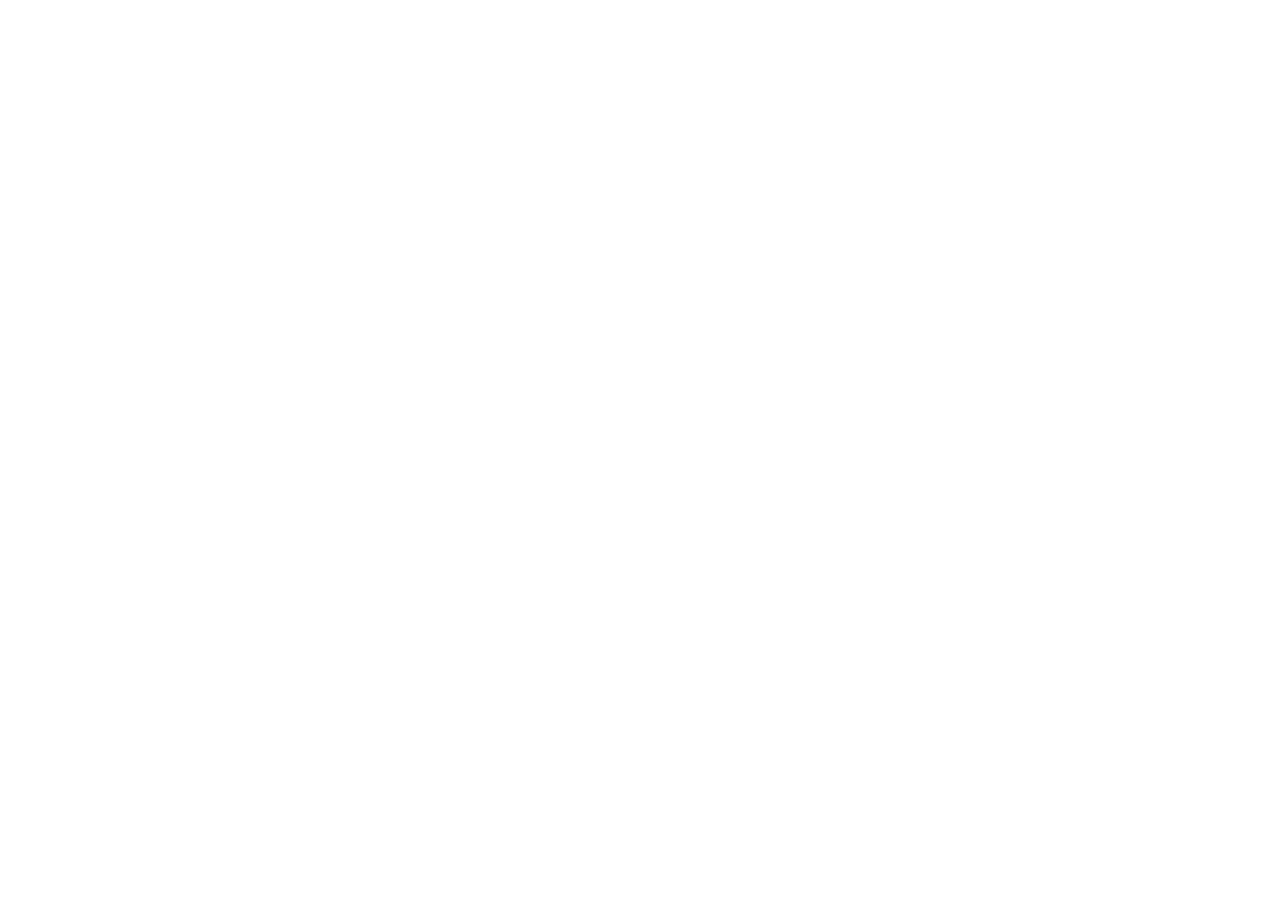
==== pages/customer_management.html @ fe97006a "构建系统页面架构" ====
<!DOCTYPE html>
<html lang="en">
<head>
  <meta charset="UTF-8">
  <meta name="viewport" content="width=device-width, initial-scale=1.0">
  <meta http-equiv="X-UA-Compatible" content="ie=edge">
  <title>客户及员工管理</title>
</head>
<body>
  
</body>
</html>
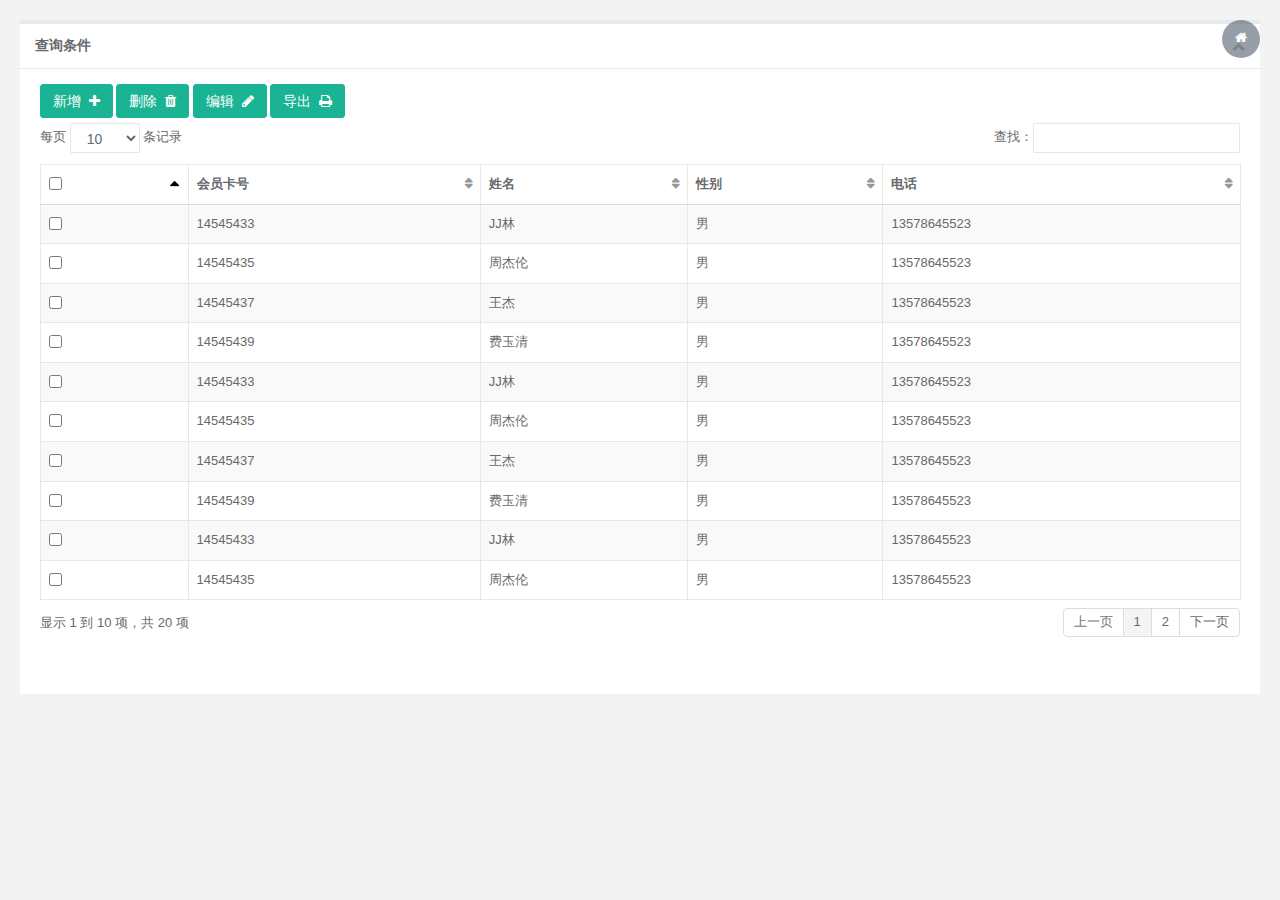
==== commit ff48a028: "美发项目页面样式改写" ====
--- a/pages/customer_management.html
+++ b/pages/customer_management.html
@@ -1,12 +1,370 @@
 <!DOCTYPE html>
-<html lang="en">
+<html>
+
 <head>
-  <meta charset="UTF-8">
+  <meta charset="utf-8">
   <meta name="viewport" content="width=device-width, initial-scale=1.0">
-  <meta http-equiv="X-UA-Compatible" content="ie=edge">
-  <title>客户及员工管理</title>
+  <title>会员信息管理</title>
+  <link rel="shortcut icon" href="favicon.ico">
+  <link href="../css/bootstrap.min.css?v=3.3.6" rel="stylesheet">
+  <link href="../css/font-awesome.css?v=4.4.0" rel="stylesheet">
+
+  <!-- Data Tables -->
+  <link href="../css/plugins/dataTables/dataTables.bootstrap.css" rel="stylesheet">
+  <link href="../css/plugins/bootstrap-table/bootstrap-table.min.css" rel="stylesheet">
+
+  <link href="../css/animate.css" rel="stylesheet">
+  <link href="../css/style.css?v=4.1.0" rel="stylesheet">
+  <script src="http://common.cnblogs.com/script/jquery.js" type="text/javascript"></script>
 </head>
-<body>
-  
+
+<body class="gray-bg">
+  <div class="modal inmodal in" id="myModal_add" tabindex="-1" role="dialog" aria-hidden="true" style="display: none; padding-right: 6px;"
+    data-backdrop="static">
+    <div class="modal-dialog">
+      <div class="modal-content animated fadeIn">
+        <div>
+          <span style="padding-left: 20px;font-size: 20px;">会员管理-新增</span>
+          <button type="button" class="close" data-dismiss="modal" style="padding-right: 10px;padding-top: 4px;">
+            <span aria-hidden="true">×</span>
+            <span class="sr-only">Close</span>
+          </button>
+        </div>
+        <div class="modal-body">
+          <table class="table table-bordered table-hover">
+            <tbody>
+              <tr>
+                <td>用户名</td>
+                <td>
+                  <input type="text">
+                </td>
+              </tr>
+              <tr>
+                <td>手机号码</td>
+                <td>
+                  <input type="text">
+                </td>
+              </tr>
+              <tr>
+                <td>会员卡号</td>
+                <td>
+                  <input type="text">
+                </td>
+              </tr>
+              <tr>
+                <td>备注</td>
+                <td>
+                  <textarea name="" id="" cols="30" rows="10"></textarea>
+                </td>
+              </tr>
+            </tbody>
+          </table>
+        </div>
+        <div class="modal-footer">
+          <button type="button" class="btn btn-white" data-dismiss="modal">关闭</button>
+          <button type="button" class="btn btn-primary" data-dismiss="modal">保存</button>
+        </div>
+      </div>
+    </div>
+  </div>
+  <!-- 删除内容模态框 -->
+  <div class="modal inmodal in" id="myModal_delete" tabindex="-1" role="dialog" aria-hidden="true" style="display: none; padding-right: 6px;"
+    data-backdrop="static">
+    <div class="modal-dialog">
+      <div class="modal-content animated fadeIn">
+        <div>
+          <span style="padding-left: 20px;font-size: 20px;">会员管理-删除</span>
+          <button type="button" class="close" data-dismiss="modal" style="padding-right: 10px;padding-top: 4px;">
+            <span aria-hidden="true">×</span>
+            <span class="sr-only">Close</span>
+          </button>
+        </div>
+        <div class="modal-body">
+          <p>请先勾选数据，再进行删除操作</p>
+        </div>
+        <div class="modal-footer">
+          <button type="button" class="btn btn-white" data-dismiss="modal">确定</button>
+        </div>
+      </div>
+    </div>
+  </div>
+  <!-- 删除内容模态框2 -->
+  <div class="modal inmodal in" id="myModal_delete2" tabindex="-1" role="dialog" aria-hidden="true" style="display: none; padding-right: 6px;"
+    data-backdrop="static">
+    <div class="modal-dialog">
+      <div class="modal-content animated fadeIn">
+        <div>
+          <span style="padding-left: 20px;font-size: 20px;">会员管理-删除</span>
+          <button type="button" class="close" data-dismiss="modal" style="padding-right: 10px;padding-top: 4px;">
+            <span aria-hidden="true">×</span>
+            <span class="sr-only">Close</span>
+          </button>
+        </div>
+        <div class="modal-body">
+          <p>是否删除该用户信息</p>
+        </div>
+        <div class="modal-footer">
+          <button type="button" class="btn btn-white" data-dismiss="modal">确定</button>
+        </div>
+      </div>
+    </div>
+  </div>
+  <!-- 编辑内容模态框 -->
+  <div class="modal inmodal in" id="myModal_pencil1" tabindex="-1" role="dialog" aria-hidden="true" style="display: none; padding-right: 6px;"
+    data-backdrop="static">
+    <div class="modal-dialog">
+      <div class="modal-content animated fadeIn">
+        <div>
+          <span style="padding-left: 20px;font-size: 20px;">会员管理-编辑</span>
+          <button type="button" class="close" data-dismiss="modal" style="padding-right: 10px;padding-top: 4px;">
+            <span aria-hidden="true">×</span>
+            <span class="sr-only">Close</span>
+          </button>
+        </div>
+        <div class="modal-body">
+          <p>请勾选一条编辑信息，再进行编辑操作</p>
+        </div>
+        <div class="modal-footer">
+          <button type="button" class="btn btn-white" data-dismiss="modal">确定</button>
+        </div>
+      </div>
+    </div>
+  </div>
+  <!-- 编辑内容模态框 -->
+  <div class="modal inmodal in" id="myModal_pencil2" tabindex="-1" role="dialog" aria-hidden="true" style="display: none; padding-right: 6px;"
+    data-backdrop="static">
+    <div class="modal-dialog">
+      <div class="modal-content animated fadeIn">
+        <div>
+          <span style="padding-left: 20px;font-size: 20px;">会员管理-编辑</span>
+          <button type="button" class="close" data-dismiss="modal" style="padding-right: 10px;padding-top: 4px;">
+            <span aria-hidden="true">×</span>
+            <span class="sr-only">Close</span>
+          </button>
+        </div>
+        <div class="modal-body">
+          <table class="table table-bordered table-hover">
+            <tbody>
+              <tr>
+                <td>用户姓名</td>
+                <td>
+                  <input type="text">
+                </td>
+              </tr>
+              <tr>
+                <td>手机号码</td>
+                <td>
+                  <input type="text">
+                </td>
+              </tr>
+              <tr>
+                <td>会员卡号</td>
+                <td>
+                  <input type="text">
+                </td>
+              </tr>
+              <tr>
+                <td>备注</td>
+                <td>
+                  <textarea name="" id="" cols="30" rows="10"></textarea>
+                </td>
+              </tr>
+            </tbody>
+          </table>
+        </div>
+        <div class="modal-footer">
+          <button type="button" class="btn btn-white" data-dismiss="modal">保存</button>
+          <button type="button" class="btn btn-primary" data-dismiss="modal">取消</button>
+        </div>
+      </div>
+    </div>
+  </div>
+  <!-- 导出内容模态框 -->
+  <div class="modal inmodal in" id="myModal_export" tabindex="-1" role="dialog" aria-hidden="true" style="display: none; padding-right: 6px;"
+    data-backdrop="static">
+    <div class="modal-dialog">
+      <div class="modal-content animated fadeIn">
+        <div>
+          <span style="padding-left: 20px;font-size: 20px;">导出</span>
+          <button type="button" class="close" data-dismiss="modal" style="padding-right: 10px;padding-top: 4px;">
+            <span aria-hidden="true">×</span>
+            <span class="sr-only">Close</span>
+          </button>
+        </div>
+        <div class="modal-body">
+          <p>确认导出查询信息吗？</p>
+        </div>
+        <div class="modal-footer">
+          <button type="button" class="btn btn-primary" data-dismiss="modal">确定</button>
+          <button type="button" class="btn btn-white" data-dismiss="modal">取消</button>
+        </div>
+      </div>
+    </div>
+  </div>
+  <div class="wrapper wrapper-content animated fadeInRight">
+    <div class="row">
+      <div class="col-sm-12">
+        <div class="ibox float-e-margins">
+          <div class="ibox-title">
+            <h5>查询条件</h5>
+            <div class="ibox-tools">
+              <a class="collapse-link">
+                <i class="fa fa-chevron-up"></i>
+              </a>
+            </div>
+          </div>
+          <div class="ibox-content">
+            <div class="example-wrap">
+              <div class="example">
+                <div class="">
+                  <a onclick="addUserInfor();" href="javascript:void(0);" class="btn btn-primary" data-toggle="modal" data-target="#myModal_add">新增&nbsp;
+                    <i class="fa fa-plus"></i>
+                  </a>
+                  <a onclick="deleteUserInfro(this);" href="javascript:void(0);" class="btn btn-primary" data-toggle="modal" data-target="">删除&nbsp;
+                    <i class="fa fa-trash"></i>
+                  </a>
+                  <a onclick="compile(this);" href="javascript:void(0);" class="btn btn-primary" data-toggle="modal" data-target="">编辑&nbsp;
+                    <i class="fa fa-pencil"></i>
+                  </a>
+                  <a onclick="fnClickAddRow();" href="javascript:void(0);" class="btn btn-primary" data-toggle="modal" data-target="#myModal_export">导出&nbsp;
+                    <i class="fa fa-print"></i>
+                  </a>
+                </div>
+                <table class="table bootstrap-table table-striped table-bordered table-hover dataTables-example">
+                  <thead>
+                    <tr>
+                      <th>
+                        <input type="checkbox">
+                      </th>
+                      <th>会员卡号</th>
+                      <th>姓名</th>
+                      <th>性别</th>
+                      <th>电话</th>
+                    </tr>
+                  </thead>
+                  <tbody></tbody>
+                </table>
+              </div>
+            </div>
+          </div>
+        </div>
+      </div>
+    </div>
+  </div>
+
+  <!-- 全局js -->
+  <script src="../js/jquery.min.js?v=2.1.4"></script>
+  <script src="../js/bootstrap.min.js?v=3.3.6"></script>
+  <script src="../js/plugins/jeditable/jquery.jeditable.js"></script>
+
+  <!-- Data Tables -->
+  <script src="../js/plugins/dataTables/jquery.dataTables.js"></script>
+  <script src="../js/plugins/dataTables/dataTables.bootstrap.js"></script>
+
+  <!-- 自定义js -->
+  <script src="../js/content.js?v=1.0.0"></script>
+  <!-- Page-Level Scripts -->
+  <script>
+    $(document).ready(function () {
+      //获取后端数据，然后绑定到table上
+      var getData = [
+        { member: 14545433, userName: 'JJ林', sexuality: '男', phoneNum: '13578645523' },
+        { member: 14545435, userName: '周杰伦', sexuality: '男', phoneNum: '13578645523' },
+        { member: 14545437, userName: '王杰', sexuality: '男', phoneNum: '13578645523' },
+        { member: 14545439, userName: '费玉清', sexuality: '男', phoneNum: '13578645523' },
+        { member: 14545433, userName: 'JJ林', sexuality: '男', phoneNum: '13578645523' },
+        { member: 14545435, userName: '周杰伦', sexuality: '男', phoneNum: '13578645523' },
+        { member: 14545437, userName: '王杰', sexuality: '男', phoneNum: '13578645523' },
+        { member: 14545439, userName: '费玉清', sexuality: '男', phoneNum: '13578645523' },
+        { member: 14545433, userName: 'JJ林', sexuality: '男', phoneNum: '13578645523' },
+        { member: 14545435, userName: '周杰伦', sexuality: '男', phoneNum: '13578645523' },
+        { member: 14545437, userName: '王杰', sexuality: '男', phoneNum: '13578645523' },
+        { member: 14545439, userName: '费玉清', sexuality: '男', phoneNum: '13578645523' },
+        { member: 14545433, userName: 'JJ林', sexuality: '男', phoneNum: '13578645523' },
+        { member: 14545435, userName: '周杰伦', sexuality: '男', phoneNum: '13578645523' },
+        { member: 14545437, userName: '王杰', sexuality: '男', phoneNum: '13578645523' },
+        { member: 14545439, userName: '费玉清', sexuality: '男', phoneNum: '13578645523' },
+        { member: 14545433, userName: 'JJ林', sexuality: '男', phoneNum: '13578645523' },
+        { member: 14545435, userName: '周杰伦', sexuality: '男', phoneNum: '13578645523' },
+        { member: 14545437, userName: '王杰', sexuality: '男', phoneNum: '13578645523' },
+        { member: 14545439, userName: '费玉清', sexuality: '男', phoneNum: '13578645523' },
+      ];
+
+
+      var tbodyHtml = '';
+      for (var i = 0; i < getData.length; i++) {
+        tbodyHtml += '<tr><th><input type="checkbox" class="test"><td>' + getData[i].member + '</td>' +
+          '<td>' + getData[i].userName + '</td>' +
+          '<td>' + getData[i].sexuality + '</td>' +
+          '<td>' + getData[i].phoneNum + '</td></tr>';
+      }
+
+      $('.dataTables-example').append(tbodyHtml);
+      $('.dataTables-example').dataTable();
+    });
+
+    function addUserInfor() {
+      console.log('添加用户信息');
+    }
+
+    // 删除用户信息
+    function deleteUserInfro(event) {
+      var checkList = $('input.test');
+      var checkAry = [];
+      for (var i = 0; i < checkList.length; i++) {
+        if (checkList[i].checked) {
+          checkAry.push(i + 1);
+        }
+      }
+      if (checkAry.length > 0) {
+        // 根据勾选情况动态显示不同的模态框
+        $(event)[0].dataset.target = '#myModal_delete2';
+      } else {
+        $(event)[0].dataset.target = '#myModal_delete';
+      }
+    }
+
+    // 编辑功能
+    function compile(event) {
+      var checkList = $('input.test');
+      var checkAry = [];
+      for (var i = 0; i < checkList.length; i++) {
+        if (checkList[i].checked) {
+          checkAry.push(i + 1);
+        }
+      }
+      if (checkAry.length > 0) {
+        // 根据勾选情况动态显示不同的模态框
+        $(event)[0].dataset.target = '#myModal_pencil2';
+      } else {
+        $(event)[0].dataset.target = '#myModal_pencil1';
+      }
+    }
+
+    function fnClickAddRow() {
+      $.ajax({
+        type: 'GET',
+        url: '192.168.1.156:8080/hello/test',
+        success: function (data) {
+          console.log(data);
+        },
+        error: function (err) {
+          console.log(err);
+        }
+      });
+    }
+  </script>
+
+  <script type="text/javascript" src="http://tajs.qq.com/stats?sId=9051096" charset="UTF-8"></script>
+  <!-- Bootstrap table -->
+  <script src="../js/plugins/bootstrap-table/bootstrap-table.min.js"></script>
+  <script src="../js/plugins/bootstrap-table/bootstrap-table-mobile.min.js"></script>
+  <script src="../js/plugins/bootstrap-table/locale/bootstrap-table-zh-CN.min.js"></script>
+
+  <!-- Peity -->
+  <script src="../js/demo/bootstrap-table-demo.js"></script>
+  <!--统计代码，可删除-->
+
 </body>
+
 </html>--- a/css/style.css
+++ b/css/style.css
@@ -0,0 +1,7893 @@
+/*
+ *
+ *   H+ - 后台主题UI框架
+ *   version 4.0
+ *
+*/
+
+h1,
+h2,
+h3,
+h4,
+h5,
+h6 {
+    font-weight: 100;
+}
+
+h1 {
+    font-size: 30px;
+}
+
+h2 {
+    font-size: 24px;
+}
+
+h3 {
+    font-size: 16px;
+}
+
+h4 {
+    font-size: 14px;
+}
+
+h5 {
+    font-size: 12px;
+}
+
+h6 {
+    font-size: 10px;
+}
+
+h3,
+h4,
+h5 {
+    margin-top: 5px;
+    font-weight: 600;
+}
+
+a:focus {
+    outline: none;
+}
+
+.nav > li > a {
+    color: #a7b1c2;
+    font-weight: 600;
+    padding: 14px 20px 14px 25px;
+}
+
+.nav li>a {
+    display: block;
+    /*white-space: nowrap;*/
+}
+
+.nav.navbar-right > li > a {
+    color: #999c9e;
+}
+
+.nav > li.active > a {
+    color: #ffffff;
+}
+
+.navbar-default .nav > li > a:hover,
+.navbar-default .nav > li > a:focus {
+    background-color: #293846;
+    color: white;
+}
+
+.nav .open > a,
+.nav .open > a:hover,
+.nav .open > a:focus {
+    background: #fff;
+}
+
+.nav > li > a i {
+    margin-right: 6px;
+}
+
+.navbar {
+    border: 0;
+}
+
+.navbar-default {
+    background-color: transparent;
+    border-color: #2f4050;
+    position: relative;
+}
+
+.navbar-top-links li {
+    display: inline-block;
+}
+
+.navbar-top-links li:last-child {
+    margin-right: 30px;
+}
+
+body.body-small .navbar-top-links li:last-child {
+    margin-right: 10px;
+}
+
+.navbar-top-links li a {
+    padding: 20px 10px;
+    min-height: 50px;
+}
+
+.dropdown-menu {
+    border: medium none;
+    display: none;
+    float: left;
+    font-size: 12px;
+    left: 0;
+    list-style: none outside none;
+    padding: 0;
+    position: absolute;
+    text-shadow: none;
+    top: 100%;
+    z-index: 1000;
+    border-radius: 0;
+    box-shadow: 0 0 3px rgba(86, 96, 117, 0.3);
+}
+
+.dropdown-menu > li > a {
+    border-radius: 3px;
+    color: inherit;
+    line-height: 25px;
+    margin: 4px;
+    text-align: left;
+    font-weight: normal;
+}
+
+.dropdown-menu > li > a.font-bold {
+    font-weight: 600;
+}
+
+.navbar-top-links .dropdown-menu li {
+    display: block;
+}
+
+.navbar-top-links .dropdown-menu li:last-child {
+    margin-right: 0;
+}
+
+.navbar-top-links .dropdown-menu li a {
+    padding: 3px 20px;
+    min-height: 0;
+}
+
+.navbar-top-links .dropdown-menu li a div {
+    white-space: normal;
+}
+
+.navbar-top-links .dropdown-messages,
+.navbar-top-links .dropdown-tasks,
+.navbar-top-links .dropdown-alerts {
+    width: 310px;
+    min-width: 0;
+}
+
+.navbar-top-links .dropdown-messages {
+    margin-left: 5px;
+}
+
+.navbar-top-links .dropdown-tasks {
+    margin-left: -59px;
+}
+
+.navbar-top-links .dropdown-alerts {
+    margin-left: -123px;
+}
+
+.navbar-top-links .dropdown-user {
+    right: 0;
+    left: auto;
+}
+
+.dropdown-messages,
+.dropdown-alerts {
+    padding: 10px 10px 10px 10px;
+}
+
+.dropdown-messages li a,
+.dropdown-alerts li a {
+    font-size: 12px;
+}
+
+.dropdown-messages li em,
+.dropdown-alerts li em {
+    font-size: 10px;
+}
+
+.nav.navbar-top-links .dropdown-alerts a {
+    font-size: 12px;
+}
+
+.nav-header {
+    padding: 33px 25px;
+    background: url("patterns/header-profile.png") no-repeat;
+}
+
+.pace-done .nav-header {
+    -webkit-transition: all 0.5s;
+    transition: all 0.5s;
+}
+
+.nav > li.active {
+    border-left: 4px solid #19aa8d;
+    background: #293846;
+}
+
+.nav.nav-second-level > li.active {
+    border: none;
+}
+
+.nav.nav-second-level.collapse[style] {
+    height: auto !important;
+}
+
+.nav-header a {
+    color: #DFE4ED;
+}
+
+.nav-header .text-muted {
+    color: #8095a8;
+}
+
+.minimalize-styl-2 {
+    padding: 4px 12px;
+    margin: 14px 5px 5px 20px;
+    font-size: 14px;
+    float: left;
+}
+
+.navbar-form-custom {
+    float: left;
+    height: 50px;
+    padding: 0;
+    width: 200px;
+    display: inline-table;
+}
+
+.navbar-form-custom .form-group {
+    margin-bottom: 0;
+}
+
+.nav.navbar-top-links a {
+    font-size: 14px;
+}
+
+.navbar-form-custom .form-control {
+    background: none repeat scroll 0 0 rgba(0, 0, 0, 0);
+    border: medium none;
+    font-size: 14px;
+    height: 60px;
+    margin: 0;
+    z-index: 2000;
+}
+
+.count-info .label {
+    line-height: 12px;
+    padding: 1px 5px;
+    position: absolute;
+    right: 6px;
+    top: 12px;
+}
+
+.arrow {
+    float: right;
+    margin-top: 2px;
+}
+
+.fa.arrow:before {
+    content: "\f104";
+}
+
+.active > a > .fa.arrow:before {
+    content: "\f107";
+}
+
+.nav-second-level li,
+.nav-third-level li {
+    border-bottom: none !important;
+}
+
+.nav-second-level li a {
+    padding: 7px 15px 7px 10px;
+    padding-left: 52px;
+}
+
+.nav-third-level li a {
+    padding-left: 62px;
+}
+
+.nav-second-level li:last-child {
+    margin-bottom: 10px;
+}
+
+body:not(.fixed-sidebar):not(.canvas-menu).mini-navbar .nav li:hover > .nav-second-level,
+.mini-navbar .nav li:focus > .nav-second-level {
+    display: block;
+    border-radius: 0 2px 2px 0;
+    min-width: 140px;
+    height: auto;
+}
+
+body.mini-navbar .navbar-default .nav > li > .nav-second-level li a {
+    font-size: 12px;
+    border-radius: 0 2px 2px 0;
+}
+
+.fixed-nav .slimScrollDiv #side-menu {
+    padding-bottom: 60px;
+    position: relative;
+}
+
+.slimScrollDiv >* {
+    overflow: hidden;
+}
+
+.mini-navbar .nav-second-level li a {
+    padding: 10px 10px 10px 15px;
+}
+
+.canvas-menu.mini-navbar .nav-second-level {
+    background: #293846;
+}
+
+.mini-navbar li.active .nav-second-level {
+    left: 65px;
+}
+
+.navbar-default .special_link a {
+    background: #1ab394;
+    color: white;
+}
+
+.navbar-default .special_link a:hover {
+    background: #17987e !important;
+    color: white;
+}
+
+.navbar-default .special_link a span.label {
+    background: #fff;
+    color: #1ab394;
+}
+
+.navbar-default .landing_link a {
+    background: #1cc09f;
+    color: white;
+}
+
+.navbar-default .landing_link a:hover {
+    background: #1ab394 !important;
+    color: white;
+}
+
+.navbar-default .landing_link a span.label {
+    background: #fff;
+    color: #1cc09f;
+}
+
+.logo-element {
+    text-align: center;
+    font-size: 18px;
+    font-weight: 600;
+    color: white;
+    display: none;
+    padding: 18px 0;
+}
+
+.pace-done .navbar-static-side,
+.pace-done .nav-header,
+.pace-done li.active,
+.pace-done #page-wrapper,
+.pace-done .footer {
+    -webkit-transition: all 0.5s;
+    transition: all 0.5s;
+}
+
+.navbar-fixed-top {
+    background: #fff;
+    -webkit-transition-duration: 0.5s;
+    transition-duration: 0.5s;
+    z-index: 2030;
+}
+
+.navbar-fixed-top,
+.navbar-static-top {
+    background: #f3f3f4;
+}
+
+.fixed-nav #wrapper {
+    padding-top: 60px;
+    box-sizing: border-box;
+}
+
+.fixed-nav .minimalize-styl-2 {
+    margin: 14px 5px 5px 15px;
+}
+
+.body-small .navbar-fixed-top {
+    margin-left: 0px;
+}
+
+body.mini-navbar .navbar-static-side {
+    width: 70px;
+}
+
+body.mini-navbar .profile-element,
+body.mini-navbar .nav-label,
+body.mini-navbar .navbar-default .nav li a span {
+    display: none;
+}
+
+body.canvas-menu .profile-element {
+    display: block;
+}
+
+body:not(.fixed-sidebar):not(.canvas-menu).mini-navbar .nav-second-level {
+    display: none;
+}
+
+body.mini-navbar .navbar-default .nav > li > a {
+    font-size: 16px;
+}
+
+body.mini-navbar .logo-element {
+    display: block;
+}
+
+body.canvas-menu .logo-element {
+    display: none;
+}
+
+body.mini-navbar .nav-header {
+    padding: 0;
+    background-color: #1ab394;
+}
+
+body.canvas-menu .nav-header {
+    padding: 33px 25px;
+}
+
+body.mini-navbar #page-wrapper {
+    margin: 0 0 0 70px;
+}
+
+body.canvas-menu.mini-navbar #page-wrapper,
+body.canvas-menu.mini-navbar .footer {
+    margin: 0 0 0 0;
+}
+
+body.fixed-sidebar .navbar-static-side,
+body.canvas-menu .navbar-static-side {
+    position: fixed;
+    width: 220px;
+    z-index: 2001;
+    height: 100%;
+}
+
+body.fixed-sidebar.mini-navbar .navbar-static-side {
+    width: 70px;
+}
+
+body.fixed-sidebar.mini-navbar #page-wrapper {
+    margin: 0 0 0 70px;
+}
+
+body.body-small.fixed-sidebar.mini-navbar #page-wrapper {
+    margin: 0 0 0 70px;
+}
+
+body.body-small.fixed-sidebar.mini-navbar .navbar-static-side {
+    width: 70px;
+}
+
+.fixed-sidebar.mini-navbar .nav li> .nav-second-level {
+    display: none;
+}
+
+.fixed-sidebar.mini-navbar .nav li.active {
+    border-left-width: 0;
+}
+
+.fixed-sidebar.mini-navbar .nav li:hover > .nav-second-level,
+.canvas-menu.mini-navbar .nav li:hover > .nav-second-level {
+    position: absolute;
+    left: 70px;
+    top: 0px;
+    background-color: #2f4050;
+    padding: 10px 10px 0 10px;
+    font-size: 12px;
+    display: block;
+    min-width: 140px;
+    border-radius: 2px;
+}
+
+body.fixed-sidebar.mini-navbar .navbar-default .nav > li > .nav-second-level li a {
+    font-size: 12px;
+    border-radius: 3px;
+}
+
+body.canvas-menu.mini-navbar .navbar-default .nav > li > .nav-second-level li a {
+    font-size: 13px;
+    border-radius: 3px;
+}
+
+.fixed-sidebar.mini-navbar .nav-second-level li a,
+.canvas-menu.mini-navbar .nav-second-level li a {
+    padding: 10px 10px 10px 15px;
+}
+
+.fixed-sidebar.mini-navbar .nav-second-level,
+.canvas-menu.mini-navbar .nav-second-level {
+    position: relative;
+    padding: 0;
+    font-size: 13px;
+}
+
+.fixed-sidebar.mini-navbar li.active .nav-second-level,
+.canvas-menu.mini-navbar li.active .nav-second-level {
+    left: 0px;
+}
+
+body.canvas-menu nav.navbar-static-side {
+    z-index: 2001;
+    background: #2f4050;
+    height: 100%;
+    position: fixed;
+    display: none;
+}
+
+body.canvas-menu.mini-navbar nav.navbar-static-side {
+    display: block;
+    width: 70px;
+}
+
+.top-navigation #page-wrapper {
+    margin-left: 0;
+}
+
+.top-navigation .navbar-nav .dropdown-menu > .active > a {
+    background: white;
+    color: #1ab394;
+    font-weight: bold;
+}
+
+.white-bg .navbar-fixed-top,
+.white-bg .navbar-static-top {
+    background: #fff;
+}
+
+.top-navigation .navbar {
+    margin-bottom: 0;
+}
+
+.top-navigation .nav > li > a {
+    padding: 15px 20px;
+    color: #676a6c;
+}
+
+.top-navigation .nav > li a:hover,
+.top-navigation .nav > li a:focus {
+    background: #fff;
+    color: #1ab394;
+}
+
+.top-navigation .nav > li.active {
+    background: #fff;
+    border: none;
+}
+
+.top-navigation .nav > li.active > a {
+    color: #1ab394;
+}
+
+.top-navigation .navbar-right {
+    padding-right: 10px;
+}
+
+.top-navigation .navbar-nav .dropdown-menu {
+    box-shadow: none;
+    border: 1px solid #e7eaec;
+}
+
+.top-navigation .dropdown-menu > li > a {
+    margin: 0;
+    padding: 7px 20px;
+}
+
+.navbar .dropdown-menu {
+    margin-top: 0px;
+}
+
+.top-navigation .navbar-brand {
+    background: #1ab394;
+    color: #fff;
+    padding: 15px 25px;
+}
+
+.top-navigation .navbar-top-links li:last-child {
+    margin-right: 0;
+}
+
+.top-navigation.mini-navbar #page-wrapper,
+.top-navigation.body-small.fixed-sidebar.mini-navbar #page-wrapper,
+.mini-navbar .top-navigation #page-wrapper,
+.body-small.fixed-sidebar.mini-navbar .top-navigation #page-wrapper,
+.canvas-menu #page-wrapper {
+    margin: 0;
+}
+
+.top-navigation.fixed-nav #wrapper,
+.fixed-nav #wrapper.top-navigation {
+    margin-top: 50px;
+}
+
+.top-navigation .footer.fixed {
+    margin-left: 0 !important;
+}
+
+.top-navigation .wrapper.wrapper-content {
+    padding: 40px;
+}
+
+.top-navigation.body-small .wrapper.wrapper-content,
+.body-small .top-navigation .wrapper.wrapper-content {
+    padding: 40px 0px 40px 0px;
+}
+
+.navbar-toggle {
+    background-color: #1ab394;
+    color: #fff;
+    padding: 6px 12px;
+    font-size: 14px;
+}
+
+.top-navigation .navbar-nav .open .dropdown-menu > li > a,
+.top-navigation .navbar-nav .open .dropdown-menu .dropdown-header {
+    padding: 10px 15px 10px 20px;
+}
+
+@media (max-width: 768px) {
+    .top-navigation .navbar-header {
+        display: block;
+        float: none;
+    }
+}
+
+.menu-visible-lg,
+.menu-visible-md {
+    display: none !important;
+}
+
+@media (min-width: 1200px) {
+    .menu-visible-lg {
+        display: block !important;
+    }
+}
+
+@media (min-width: 992px) {
+    .menu-visible-md {
+        display: block !important;
+    }
+}
+
+@media (max-width: 767px) {
+    .menu-visible-md {
+        display: block !important;
+    }
+    .menu-visible-lg {
+        display: block !important;
+    }
+}
+
+.btn {
+    border-radius: 3px;
+}
+
+.float-e-margins .btn {
+    margin-bottom: 5px;
+}
+
+.btn-w-m {
+    min-width: 120px;
+}
+
+.btn-primary.btn-outline {
+    color: #1ab394;
+}
+
+.btn-success.btn-outline {
+    color: #1c84c6;
+}
+
+.btn-info.btn-outline {
+    color: #23c6c8;
+}
+
+.btn-warning.btn-outline {
+    color: #f8ac59;
+}
+
+.btn-danger.btn-outline {
+    color: #ed5565;
+}
+
+.btn-primary.btn-outline:hover,
+.btn-success.btn-outline:hover,
+.btn-info.btn-outline:hover,
+.btn-warning.btn-outline:hover,
+.btn-danger.btn-outline:hover {
+    color: #fff;
+}
+
+.btn-primary {
+    background-color: #1ab394;
+    border-color: #1ab394;
+    color: #FFFFFF;
+}
+
+.btn-primary:hover,
+.btn-primary:focus,
+.btn-primary:active,
+.btn-primary.active,
+.open .dropdown-toggle.btn-primary {
+    background-color: #18a689;
+    border-color: #18a689;
+    color: #FFFFFF;
+}
+
+.btn-primary:active,
+.btn-primary.active,
+.open .dropdown-toggle.btn-primary {
+    background-image: none;
+}
+
+.btn-primary.disabled,
+.btn-primary.disabled:hover,
+.btn-primary.disabled:focus,
+.btn-primary.disabled:active,
+.btn-primary.disabled.active,
+.btn-primary[disabled],
+.btn-primary[disabled]:hover,
+.btn-primary[disabled]:focus,
+.btn-primary[disabled]:active,
+.btn-primary.active[disabled],
+fieldset[disabled] .btn-primary,
+fieldset[disabled] .btn-primary:hover,
+fieldset[disabled] .btn-primary:focus,
+fieldset[disabled] .btn-primary:active,
+fieldset[disabled] .btn-primary.active {
+    background-color: #1dc5a3;
+    border-color: #1dc5a3;
+}
+
+.btn-success {
+    background-color: #1c84c6;
+    border-color: #1c84c6;
+    color: #FFFFFF;
+}
+
+.btn-success:hover,
+.btn-success:focus,
+.btn-success:active,
+.btn-success.active,
+.open .dropdown-toggle.btn-success {
+    background-color: #1a7bb9;
+    border-color: #1a7bb9;
+    color: #FFFFFF;
+}
+
+.btn-success:active,
+.btn-success.active,
+.open .dropdown-toggle.btn-success {
+    background-image: none;
+}
+
+.btn-success.disabled,
+.btn-success.disabled:hover,
+.btn-success.disabled:focus,
+.btn-success.disabled:active,
+.btn-success.disabled.active,
+.btn-success[disabled],
+.btn-success[disabled]:hover,
+.btn-success[disabled]:focus,
+.btn-success[disabled]:active,
+.btn-success.active[disabled],
+fieldset[disabled] .btn-success,
+fieldset[disabled] .btn-success:hover,
+fieldset[disabled] .btn-success:focus,
+fieldset[disabled] .btn-success:active,
+fieldset[disabled] .btn-success.active {
+    background-color: #1f90d8;
+    border-color: #1f90d8;
+}
+
+.btn-info {
+    background-color: #23c6c8;
+    border-color: #23c6c8;
+    color: #FFFFFF;
+}
+
+.btn-info:hover,
+.btn-info:focus,
+.btn-info:active,
+.btn-info.active,
+.open .dropdown-toggle.btn-info {
+    background-color: #21b9bb;
+    border-color: #21b9bb;
+    color: #FFFFFF;
+}
+
+.btn-info:active,
+.btn-info.active,
+.open .dropdown-toggle.btn-info {
+    background-image: none;
+}
+
+.btn-info.disabled,
+.btn-info.disabled:hover,
+.btn-info.disabled:focus,
+.btn-info.disabled:active,
+.btn-info.disabled.active,
+.btn-info[disabled],
+.btn-info[disabled]:hover,
+.btn-info[disabled]:focus,
+.btn-info[disabled]:active,
+.btn-info.active[disabled],
+fieldset[disabled] .btn-info,
+fieldset[disabled] .btn-info:hover,
+fieldset[disabled] .btn-info:focus,
+fieldset[disabled] .btn-info:active,
+fieldset[disabled] .btn-info.active {
+    background-color: #26d7d9;
+    border-color: #26d7d9;
+}
+
+.btn-default {
+    background-color: #c2c2c2;
+    border-color: #c2c2c2;
+    color: #FFFFFF;
+}
+
+.btn-default:hover,
+.btn-default:focus,
+.btn-default:active,
+.btn-default.active,
+.open .dropdown-toggle.btn-default {
+    background-color: #bababa;
+    border-color: #bababa;
+    color: #FFFFFF;
+}
+
+.btn-default:active,
+.btn-default.active,
+.open .dropdown-toggle.btn-default {
+    background-image: none;
+}
+
+.btn-default.disabled,
+.btn-default.disabled:hover,
+.btn-default.disabled:focus,
+.btn-default.disabled:active,
+.btn-default.disabled.active,
+.btn-default[disabled],
+.btn-default[disabled]:hover,
+.btn-default[disabled]:focus,
+.btn-default[disabled]:active,
+.btn-default.active[disabled],
+fieldset[disabled] .btn-default,
+fieldset[disabled] .btn-default:hover,
+fieldset[disabled] .btn-default:focus,
+fieldset[disabled] .btn-default:active,
+fieldset[disabled] .btn-default.active {
+    background-color: #cccccc;
+    border-color: #cccccc;
+}
+
+.btn-warning {
+    background-color: #f8ac59;
+    border-color: #f8ac59;
+    color: #FFFFFF;
+}
+
+.btn-warning:hover,
+.btn-warning:focus,
+.btn-warning:active,
+.btn-warning.active,
+.open .dropdown-toggle.btn-warning {
+    background-color: #f7a54a;
+    border-color: #f7a54a;
+    color: #FFFFFF;
+}
+
+.btn-warning:active,
+.btn-warning.active,
+.open .dropdown-toggle.btn-warning {
+    background-image: none;
+}
+
+.btn-warning.disabled,
+.btn-warning.disabled:hover,
+.btn-warning.disabled:focus,
+.btn-warning.disabled:active,
+.btn-warning.disabled.active,
+.btn-warning[disabled],
+.btn-warning[disabled]:hover,
+.btn-warning[disabled]:focus,
+.btn-warning[disabled]:active,
+.btn-warning.active[disabled],
+fieldset[disabled] .btn-warning,
+fieldset[disabled] .btn-warning:hover,
+fieldset[disabled] .btn-warning:focus,
+fieldset[disabled] .btn-warning:active,
+fieldset[disabled] .btn-warning.active {
+    background-color: #f9b66d;
+    border-color: #f9b66d;
+}
+
+.btn-danger {
+    background-color: #ed5565;
+    border-color: #ed5565;
+    color: #FFFFFF;
+}
+
+.btn-danger:hover,
+.btn-danger:focus,
+.btn-danger:active,
+.btn-danger.active,
+.open .dropdown-toggle.btn-danger {
+    background-color: #ec4758;
+    border-color: #ec4758;
+    color: #FFFFFF;
+}
+
+.btn-danger:active,
+.btn-danger.active,
+.open .dropdown-toggle.btn-danger {
+    background-image: none;
+}
+
+.btn-danger.disabled,
+.btn-danger.disabled:hover,
+.btn-danger.disabled:focus,
+.btn-danger.disabled:active,
+.btn-danger.disabled.active,
+.btn-danger[disabled],
+.btn-danger[disabled]:hover,
+.btn-danger[disabled]:focus,
+.btn-danger[disabled]:active,
+.btn-danger.active[disabled],
+fieldset[disabled] .btn-danger,
+fieldset[disabled] .btn-danger:hover,
+fieldset[disabled] .btn-danger:focus,
+fieldset[disabled] .btn-danger:active,
+fieldset[disabled] .btn-danger.active {
+    background-color: #ef6776;
+    border-color: #ef6776;
+}
+
+.btn-link {
+    color: inherit;
+}
+
+.btn-link:hover,
+.btn-link:focus,
+.btn-link:active,
+.btn-link.active,
+.open .dropdown-toggle.btn-link {
+    color: #1ab394;
+    text-decoration: none;
+}
+
+.btn-link:active,
+.btn-link.active,
+.open .dropdown-toggle.btn-link {
+    background-image: none;
+}
+
+.btn-link.disabled,
+.btn-link.disabled:hover,
+.btn-link.disabled:focus,
+.btn-link.disabled:active,
+.btn-link.disabled.active,
+.btn-link[disabled],
+.btn-link[disabled]:hover,
+.btn-link[disabled]:focus,
+.btn-link[disabled]:active,
+.btn-link.active[disabled],
+fieldset[disabled] .btn-link,
+fieldset[disabled] .btn-link:hover,
+fieldset[disabled] .btn-link:focus,
+fieldset[disabled] .btn-link:active,
+fieldset[disabled] .btn-link.active {
+    color: #cacaca;
+}
+
+.btn-white {
+    color: inherit;
+    background: white;
+    border: 1px solid #e7eaec;
+}
+
+.btn-white:hover,
+.btn-white:focus,
+.btn-white:active,
+.btn-white.active,
+.open .dropdown-toggle.btn-white {
+    color: inherit;
+    border: 1px solid #d2d2d2;
+}
+
+.btn-white:active,
+.btn-white.active {
+    box-shadow: 0 2px 5px rgba(0, 0, 0, 0.15) inset;
+}
+
+.btn-white:active,
+.btn-white.active,
+.open .dropdown-toggle.btn-white {
+    background-image: none;
+}
+
+.btn-white.disabled,
+.btn-white.disabled:hover,
+.btn-white.disabled:focus,
+.btn-white.disabled:active,
+.btn-white.disabled.active,
+.btn-white[disabled],
+.btn-white[disabled]:hover,
+.btn-white[disabled]:focus,
+.btn-white[disabled]:active,
+.btn-white.active[disabled],
+fieldset[disabled] .btn-white,
+fieldset[disabled] .btn-white:hover,
+fieldset[disabled] .btn-white:focus,
+fieldset[disabled] .btn-white:active,
+fieldset[disabled] .btn-white.active {
+    color: #cacaca;
+}
+
+.form-control,
+.form-control:focus,
+.has-error .form-control:focus,
+.has-success .form-control:focus,
+.has-warning .form-control:focus,
+.navbar-collapse,
+.navbar-form,
+.navbar-form-custom .form-control:focus,
+.navbar-form-custom .form-control:hover,
+.open .btn.dropdown-toggle,
+.panel,
+.popover,
+.progress,
+.progress-bar {
+    box-shadow: none;
+}
+
+.btn-outline {
+    color: inherit;
+    background-color: transparent;
+    -webkit-transition: all .5s;
+    transition: all .5s;
+}
+
+.btn-rounded {
+    border-radius: 50px;
+}
+
+.btn-large-dim {
+    width: 90px;
+    height: 90px;
+    font-size: 42px;
+}
+
+button.dim {
+    display: inline-block;
+    color: #fff;
+    text-decoration: none;
+    text-transform: uppercase;
+    text-align: center;
+    padding-top: 6px;
+    margin-right: 10px;
+    position: relative;
+    cursor: pointer;
+    border-radius: 5px;
+    font-weight: 600;
+    margin-bottom: 20px !important;
+}
+
+button.dim:active {
+    top: 3px;
+}
+
+button.btn-primary.dim {
+    box-shadow: inset 0px 0px 0px #16987e, 0px 5px 0px 0px #16987e, 0px 10px 5px #999999;
+}
+
+button.btn-primary.dim:active {
+    box-shadow: inset 0px 0px 0px #16987e, 0px 2px 0px 0px #16987e, 0px 5px 3px #999999;
+}
+
+button.btn-default.dim {
+    box-shadow: inset 0px 0px 0px #b3b3b3, 0px 5px 0px 0px #b3b3b3, 0px 10px 5px #999999;
+}
+
+button.btn-default.dim:active {
+    box-shadow: inset 0px 0px 0px #b3b3b3, 0px 2px 0px 0px #b3b3b3, 0px 5px 3px #999999;
+}
+
+button.btn-warning.dim {
+    box-shadow: inset 0px 0px 0px #f79d3c, 0px 5px 0px 0px #f79d3c, 0px 10px 5px #999999;
+}
+
+button.btn-warning.dim:active {
+    box-shadow: inset 0px 0px 0px #f79d3c, 0px 2px 0px 0px #f79d3c, 0px 5px 3px #999999;
+}
+
+button.btn-info.dim {
+    box-shadow: inset 0px 0px 0px #1eacae, 0px 5px 0px 0px #1eacae, 0px 10px 5px #999999;
+}
+
+button.btn-info.dim:active {
+    box-shadow: inset 0px 0px 0px #1eacae, 0px 2px 0px 0px #1eacae, 0px 5px 3px #999999;
+}
+
+button.btn-success.dim {
+    box-shadow: inset 0px 0px 0px #1872ab, 0px 5px 0px 0px #1872ab, 0px 10px 5px #999999;
+}
+
+button.btn-success.dim:active {
+    box-shadow: inset 0px 0px 0px #1872ab, 0px 2px 0px 0px #1872ab, 0px 5px 3px #999999;
+}
+
+button.btn-danger.dim {
+    box-shadow: inset 0px 0px 0px #ea394c, 0px 5px 0px 0px #ea394c, 0px 10px 5px #999999;
+}
+
+button.btn-danger.dim:active {
+    box-shadow: inset 0px 0px 0px #ea394c, 0px 2px 0px 0px #ea394c, 0px 5px 3px #999999;
+}
+
+button.dim:before {
+    font-size: 50px;
+    line-height: 1em;
+    font-weight: normal;
+    color: #fff;
+    display: block;
+    padding-top: 10px;
+}
+
+button.dim:active:before {
+    top: 7px;
+    font-size: 50px;
+}
+
+.label {
+    background-color: #d1dade;
+    color: #5e5e5e;
+    font-size: 10px;
+    font-weight: 600;
+    padding: 3px 8px;
+    text-shadow: none;
+}
+
+.badge {
+    background-color: #d1dade;
+    color: #5e5e5e;
+    font-size: 11px;
+    font-weight: 600;
+    padding-bottom: 4px;
+    padding-left: 6px;
+    padding-right: 6px;
+    text-shadow: none;
+}
+
+.label-primary,
+.badge-primary {
+    background-color: #1ab394;
+    color: #FFFFFF;
+}
+
+.label-success,
+.badge-success {
+    background-color: #1c84c6;
+    color: #FFFFFF;
+}
+
+.label-warning,
+.badge-warning {
+    background-color: #f8ac59;
+    color: #FFFFFF;
+}
+
+.label-warning-light,
+.badge-warning-light {
+    background-color: #f8ac59;
+    color: #ffffff;
+}
+
+.label-danger,
+.badge-danger {
+    background-color: #ed5565;
+    color: #FFFFFF;
+}
+
+.label-info,
+.badge-info {
+    background-color: #23c6c8;
+    color: #FFFFFF;
+}
+
+.label-inverse,
+.badge-inverse {
+    background-color: #262626;
+    color: #FFFFFF;
+}
+
+.label-white,
+.badge-white {
+    background-color: #FFFFFF;
+    color: #5E5E5E;
+}
+
+.label-white,
+.badge-disable {
+    background-color: #2A2E36;
+    color: #8B91A0;
+}
+
+
+/* TOOGLE SWICH */
+
+.onoffswitch {
+    position: relative;
+    width: 64px;
+    -webkit-user-select: none;
+    -moz-user-select: none;
+    -ms-user-select: none;
+}
+
+.onoffswitch-checkbox {
+    display: none;
+}
+
+.onoffswitch-label {
+    display: block;
+    overflow: hidden;
+    cursor: pointer;
+    border: 2px solid #1ab394;
+    border-radius: 2px;
+}
+
+.onoffswitch-inner {
+    width: 200%;
+    margin-left: -100%;
+    -webkit-transition: margin 0.3s ease-in 0s;
+    transition: margin 0.3s ease-in 0s;
+}
+
+.onoffswitch-inner:before,
+.onoffswitch-inner:after {
+    float: left;
+    width: 50%;
+    height: 20px;
+    padding: 0;
+    line-height: 20px;
+    font-size: 12px;
+    color: white;
+    font-family: Trebuchet, Arial, sans-serif;
+    font-weight: bold;
+    box-sizing: border-box;
+}
+
+.onoffswitch-inner:before {
+    content: "ON";
+    padding-left: 10px;
+    background-color: #1ab394;
+    color: #FFFFFF;
+}
+
+.onoffswitch-inner:after {
+    content: "OFF";
+    padding-right: 10px;
+    background-color: #FFFFFF;
+    color: #999999;
+    text-align: right;
+}
+
+.onoffswitch-switch {
+    width: 20px;
+    margin: 0px;
+    background: #FFFFFF;
+    border: 2px solid #1ab394;
+    border-radius: 2px;
+    position: absolute;
+    top: 0;
+    bottom: 0;
+    right: 44px;
+    -webkit-transition: all 0.3s ease-in 0s;
+    transition: all 0.3s ease-in 0s;
+}
+
+.onoffswitch-checkbox:checked + .onoffswitch-label .onoffswitch-inner {
+    margin-left: 0;
+}
+
+.onoffswitch-checkbox:checked + .onoffswitch-label .onoffswitch-switch {
+    right: 0px;
+}
+
+
+/* CHOSEN PLUGIN */
+
+.chosen-container-single .chosen-single {
+    background: #ffffff;
+    box-shadow: none;
+    -moz-box-sizing: border-box;
+    background-color: #FFFFFF;
+    border: 1px solid #CBD5DD;
+    border-radius: 2px;
+    cursor: text;
+    height: auto !important;
+    margin: 0;
+    min-height: 30px;
+    overflow: hidden;
+    padding: 4px 12px;
+    position: relative;
+    width: 100%;
+}
+
+.chosen-container-multi .chosen-choices li.search-choice {
+    background: #f1f1f1;
+    border: 1px solid #ededed;
+    border-radius: 2px;
+    box-shadow: none;
+    color: #333333;
+    cursor: default;
+    line-height: 13px;
+    margin: 3px 0 3px 5px;
+    padding: 3px 20px 3px 5px;
+    position: relative;
+}
+
+
+/* PAGINATIN */
+
+.pagination > .active > a,
+.pagination > .active > span,
+.pagination > .active > a:hover,
+.pagination > .active > span:hover,
+.pagination > .active > a:focus,
+.pagination > .active > span:focus {
+    background-color: #f4f4f4;
+    border-color: #DDDDDD;
+    color: inherit;
+    cursor: default;
+    z-index: 2;
+}
+
+.pagination > li > a,
+.pagination > li > span {
+    background-color: #FFFFFF;
+    border: 1px solid #DDDDDD;
+    color: inherit;
+    float: left;
+    line-height: 1.42857;
+    margin-left: -1px;
+    padding: 4px 10px;
+    position: relative;
+    text-decoration: none;
+}
+
+
+/* TOOLTIPS */
+
+.tooltip-inner {
+    background-color: #2F4050;
+}
+
+.tooltip.top .tooltip-arrow {
+    border-top-color: #2F4050;
+}
+
+.tooltip.right .tooltip-arrow {
+    border-right-color: #2F4050;
+}
+
+.tooltip.bottom .tooltip-arrow {
+    border-bottom-color: #2F4050;
+}
+
+.tooltip.left .tooltip-arrow {
+    border-left-color: #2F4050;
+}
+
+
+/* EASY PIE CHART*/
+
+.easypiechart {
+    position: relative;
+    text-align: center;
+}
+
+.easypiechart .h2 {
+    margin-left: 10px;
+    margin-top: 10px;
+    display: inline-block;
+}
+
+.easypiechart canvas {
+    top: 0;
+    left: 0;
+}
+
+.easypiechart .easypie-text {
+    line-height: 1;
+    position: absolute;
+    top: 33px;
+    width: 100%;
+    z-index: 1;
+}
+
+.easypiechart img {
+    margin-top: -4px;
+}
+
+.jqstooltip {
+    box-sizing: content-box;
+}
+
+
+/* FULLCALENDAR */
+
+.fc-state-default {
+    background-color: #ffffff;
+    background-image: none;
+    background-repeat: repeat-x;
+    box-shadow: none;
+    color: #333333;
+    text-shadow: none;
+}
+
+.fc-state-default {
+    border: 1px solid;
+}
+
+.fc-button {
+    color: inherit;
+    border: 1px solid #e7eaec;
+    cursor: pointer;
+    display: inline-block;
+    height: 1.9em;
+    line-height: 1.9em;
+    overflow: hidden;
+    padding: 0 0.6em;
+    position: relative;
+    white-space: nowrap;
+}
+
+.fc-state-active {
+    background-color: #1ab394;
+    border-color: #1ab394;
+    color: #ffffff;
+}
+
+.fc-header-title h2 {
+    font-size: 16px;
+    font-weight: 600;
+    color: inherit;
+}
+
+.fc-content .fc-widget-header,
+.fc-content .fc-widget-content {
+    border-color: #e7eaec;
+    font-weight: normal;
+}
+
+.fc-border-separate tbody {
+    background-color: #F8F8F8;
+}
+
+.fc-state-highlight {
+    background: none repeat scroll 0 0 #FCF8E3;
+}
+
+.external-event {
+    padding: 5px 10px;
+    border-radius: 2px;
+    cursor: pointer;
+    margin-bottom: 5px;
+}
+
+.fc-ltr .fc-event-hori.fc-event-end,
+.fc-rtl .fc-event-hori.fc-event-start {
+    border-radius: 2px;
+}
+
+.fc-event,
+.fc-agenda .fc-event-time,
+.fc-event a {
+    padding: 4px 6px;
+    background-color: #1ab394;
+    /* background color */
+    border-color: #1ab394;
+    /* border color */
+}
+
+.fc-event-time,
+.fc-event-title {
+    color: #717171;
+    padding: 0 1px;
+}
+
+.ui-calendar .fc-event-time,
+.ui-calendar .fc-event-title {
+    color: #fff;
+}
+
+
+/* Chat */
+
+.chat-activity-list .chat-element {
+    border-bottom: 1px solid #e7eaec;
+}
+
+.chat-element:first-child {
+    margin-top: 0;
+}
+
+.chat-element {
+    padding-bottom: 15px;
+}
+
+.chat-element,
+.chat-element .media {
+    margin-top: 15px;
+}
+
+.chat-element,
+.media-body {
+    overflow: hidden;
+}
+
+.media-body {
+    display: block;
+    width: auto;
+}
+
+.chat-element > .pull-left {
+    margin-right: 10px;
+}
+
+.chat-element img.img-circle,
+.dropdown-messages-box img.img-circle {
+    width: 38px;
+    height: 38px;
+}
+
+.chat-element .well {
+    border: 1px solid #e7eaec;
+    box-shadow: none;
+    margin-top: 10px;
+    margin-bottom: 5px;
+    padding: 10px 20px;
+    font-size: 11px;
+    line-height: 16px;
+}
+
+.chat-element .actions {
+    margin-top: 10px;
+}
+
+.chat-element .photos {
+    margin: 10px 0;
+}
+
+.right.chat-element > .pull-right {
+    margin-left: 10px;
+}
+
+.chat-photo {
+    max-height: 180px;
+    border-radius: 4px;
+    overflow: hidden;
+    margin-right: 10px;
+    margin-bottom: 10px;
+}
+
+.chat {
+    margin: 0;
+    padding: 0;
+    list-style: none;
+}
+
+.chat li {
+    margin-bottom: 10px;
+    padding-bottom: 5px;
+    border-bottom: 1px dotted #B3A9A9;
+}
+
+.chat li.left .chat-body {
+    margin-left: 60px;
+}
+
+.chat li.right .chat-body {
+    margin-right: 60px;
+}
+
+.chat li .chat-body p {
+    margin: 0;
+    color: #777777;
+}
+
+.panel .slidedown .glyphicon,
+.chat .glyphicon {
+    margin-right: 5px;
+}
+
+.chat-panel .panel-body {
+    height: 350px;
+    overflow-y: scroll;
+}
+
+
+/* LIST GROUP */
+
+a.list-group-item.active,
+a.list-group-item.active:hover,
+a.list-group-item.active:focus {
+    background-color: #1ab394;
+    border-color: #1ab394;
+    color: #FFFFFF;
+    z-index: 2;
+}
+
+.list-group-item-heading {
+    margin-top: 10px;
+}
+
+.list-group-item-text {
+    margin: 0 0 10px;
+    color: inherit;
+    font-size: 12px;
+    line-height: inherit;
+}
+
+.no-padding .list-group-item {
+    border-left: none;
+    border-right: none;
+    border-bottom: none;
+}
+
+.no-padding .list-group-item:first-child {
+    border-left: none;
+    border-right: none;
+    border-bottom: none;
+    border-top: none;
+}
+
+.no-padding .list-group {
+    margin-bottom: 0;
+}
+
+.list-group-item {
+    background-color: inherit;
+    border: 1px solid #e7eaec;
+    display: block;
+    margin-bottom: -1px;
+    padding: 10px 15px;
+    position: relative;
+}
+
+.elements-list .list-group-item {
+    border-left: none;
+    border-right: none;
+    /*border-top: none;*/
+    padding: 15px 25px;
+}
+
+.elements-list .list-group-item:first-child {
+    border-left: none;
+    border-right: none;
+    border-top: none !important;
+}
+
+.elements-list .list-group {
+    margin-bottom: 0;
+}
+
+.elements-list a {
+    color: inherit;
+}
+
+.elements-list .list-group-item.active,
+.elements-list .list-group-item:hover {
+    background: #f3f3f4;
+    color: inherit;
+    border-color: #e7eaec;
+    /*border-bottom: 1px solid #e7eaec;*/
+    /*border-top: 1px solid #e7eaec;*/
+    border-radius: 0;
+}
+
+.elements-list li.active {
+    -webkit-transition: none;
+    transition: none;
+}
+
+.element-detail-box {
+    padding: 25px;
+}
+
+
+/* FLOT CHART  */
+
+.flot-chart {
+    display: block;
+    height: 200px;
+}
+
+.widget .flot-chart.dashboard-chart {
+    display: block;
+    height: 120px;
+    margin-top: 40px;
+}
+
+.flot-chart.dashboard-chart {
+    display: block;
+    height: 180px;
+    margin-top: 40px;
+}
+
+.flot-chart-content {
+    width: 100%;
+    height: 100%;
+}
+
+.flot-chart-pie-content {
+    width: 200px;
+    height: 200px;
+    margin: auto;
+}
+
+.jqstooltip {
+    position: absolute;
+    display: block;
+    left: 0px;
+    top: 0px;
+    visibility: hidden;
+    background: #2b303a;
+    background-color: rgba(43, 48, 58, 0.8);
+    color: white;
+    text-align: left;
+    white-space: nowrap;
+    z-index: 10000;
+    padding: 5px 5px 5px 5px;
+    min-height: 22px;
+    border-radius: 3px;
+}
+
+.jqsfield {
+    color: white;
+    text-align: left;
+}
+
+.h-200 {
+    min-height: 200px;
+}
+
+.legendLabel {
+    padding-left: 5px;
+}
+
+.stat-list li:first-child {
+    margin-top: 0;
+}
+
+.stat-list {
+    list-style: none;
+    padding: 0;
+    margin: 0;
+}
+
+.stat-percent {
+    float: right;
+}
+
+.stat-list li {
+    margin-top: 15px;
+    position: relative;
+}
+
+
+/* DATATABLES */
+
+table.dataTable thead .sorting,
+table.dataTable thead .sorting_asc:after,
+table.dataTable thead .sorting_desc,
+table.dataTable thead .sorting_asc_disabled,
+table.dataTable thead .sorting_desc_disabled {
+    background: transparent;
+}
+
+table.dataTable thead .sorting_asc:after {
+    float: right;
+    font-family: fontawesome;
+}
+
+table.dataTable thead .sorting_desc:after {
+    content: "\f0dd";
+    float: right;
+    font-family: fontawesome;
+}
+
+table.dataTable thead .sorting:after {
+    content: "\f0dc";
+    float: right;
+    font-family: fontawesome;
+    color: rgba(50, 50, 50, 0.5);
+}
+
+.dataTables_wrapper {
+    padding-bottom: 30px;
+}
+
+
+/* CIRCLE */
+
+.img-circle {
+    border-radius: 50%;
+}
+
+.btn-circle {
+    width: 30px;
+    height: 30px;
+    padding: 6px 0;
+    border-radius: 15px;
+    text-align: center;
+    font-size: 12px;
+    line-height: 1.428571429;
+}
+
+.btn-circle.btn-lg {
+    width: 50px;
+    height: 50px;
+    padding: 10px 16px;
+    border-radius: 25px;
+    font-size: 18px;
+    line-height: 1.33;
+}
+
+.btn-circle.btn-xl {
+    width: 70px;
+    height: 70px;
+    padding: 10px 16px;
+    border-radius: 35px;
+    font-size: 24px;
+    line-height: 1.33;
+}
+
+.show-grid [class^="col-"] {
+    padding-top: 10px;
+    padding-bottom: 10px;
+    border: 1px solid #ddd;
+    background-color: #eee !important;
+}
+
+.show-grid {
+    margin: 15px 0;
+}
+
+
+/* ANIMATION */
+
+.css-animation-box h1 {
+    font-size: 44px;
+}
+
+.animation-efect-links a {
+    padding: 4px 6px;
+    font-size: 12px;
+}
+
+#animation_box {
+    background-color: #f9f8f8;
+    border-radius: 16px;
+    width: 80%;
+    margin: 0 auto;
+    padding-top: 80px;
+}
+
+.animation-text-box {
+    position: absolute;
+    margin-top: 40px;
+    left: 50%;
+    margin-left: -100px;
+    width: 200px;
+}
+
+.animation-text-info {
+    position: absolute;
+    margin-top: -60px;
+    left: 50%;
+    margin-left: -100px;
+    width: 200px;
+    font-size: 10px;
+}
+
+.animation-text-box h2 {
+    font-size: 54px;
+    font-weight: 600;
+    margin-bottom: 5px;
+}
+
+.animation-text-box p {
+    font-size: 12px;
+    text-transform: uppercase;
+}
+
+
+/* PEACE */
+
+.pace {
+    -webkit-pointer-events: none;
+    pointer-events: none;
+    -webkit-user-select: none;
+    -moz-user-select: none;
+    -ms-user-select: none;
+    user-select: none;
+}
+
+.pace-inactive {
+    display: none;
+}
+
+.pace .pace-progress {
+    background: #1ab394;
+    position: fixed;
+    z-index: 2000;
+    top: 0;
+    width: 100%;
+    height: 2px;
+}
+
+.pace-inactive {
+    display: none;
+}
+
+
+/* WIDGETS */
+
+.widget {
+    border-radius: 5px;
+    padding: 15px 20px;
+    margin-bottom: 10px;
+    margin-top: 10px;
+}
+
+.widget.style1 h2 {
+    font-size: 30px;
+}
+
+.widget h2,
+.widget h3 {
+    margin-top: 5px;
+    margin-bottom: 0;
+}
+
+.widget-text-box {
+    padding: 20px;
+    border: 1px solid #e7eaec;
+    background: #ffffff;
+}
+
+.widget-head-color-box {
+    border-radius: 5px 5px 0px 0px;
+    margin-top: 10px;
+}
+
+.widget .flot-chart {
+    height: 100px;
+}
+
+.vertical-align div {
+    display: inline-block;
+    vertical-align: middle;
+}
+
+.vertical-align h2,
+.vertical-align h3 {
+    margin: 0;
+}
+
+.todo-list {
+    list-style: none outside none;
+    margin: 0;
+    padding: 0;
+    font-size: 14px;
+}
+
+.todo-list.small-list {
+    font-size: 12px;
+}
+
+.todo-list.small-list > li {
+    background: #f3f3f4;
+    border-left: none;
+    border-right: none;
+    border-radius: 4px;
+    color: inherit;
+    margin-bottom: 2px;
+    padding: 6px 6px 6px 12px;
+}
+
+.todo-list.small-list .btn-xs,
+.todo-list.small-list .btn-group-xs > .btn {
+    border-radius: 5px;
+    font-size: 10px;
+    line-height: 1.5;
+    padding: 1px 2px 1px 5px;
+}
+
+.todo-list > li {
+    background: #f3f3f4;
+    border-left: 6px solid #e7eaec;
+    border-right: 6px solid #e7eaec;
+    border-radius: 4px;
+    color: inherit;
+    margin-bottom: 2px;
+    padding: 10px;
+}
+
+.todo-list .handle {
+    cursor: move;
+    display: inline-block;
+    font-size: 16px;
+    margin: 0 5px;
+}
+
+.todo-list > li .label {
+    font-size: 9px;
+    margin-left: 10px;
+}
+
+.check-link {
+    font-size: 16px;
+}
+
+.todo-completed {
+    text-decoration: line-through;
+}
+
+.geo-statistic h1 {
+    font-size: 36px;
+    margin-bottom: 0;
+}
+
+.glyphicon.fa {
+    font-family: "FontAwesome";
+}
+
+
+/* INPUTS */
+
+.inline {
+    display: inline-block !important;
+}
+
+.input-s-sm {
+    width: 120px;
+}
+
+.input-s {
+    width: 200px;
+}
+
+.input-s-lg {
+    width: 250px;
+}
+
+.i-checks {
+    padding-left: 0;
+}
+
+.form-control,
+.single-line {
+    background-color: #FFFFFF;
+    background-image: none;
+    border: 1px solid #e5e6e7;
+    border-radius: 1px;
+    color: inherit;
+    display: block;
+    padding: 6px 12px;
+    -webkit-transition: border-color 0.15s ease-in-out 0s, box-shadow 0.15s ease-in-out 0s;
+    transition: border-color 0.15s ease-in-out 0s, box-shadow 0.15s ease-in-out 0s;
+    width: 100%;
+    font-size: 14px;
+}
+
+.form-control:focus,
+.single-line:focus {
+    border-color: #1ab394 !important;
+}
+
+.has-success .form-control {
+    border-color: #1ab394;
+}
+
+.has-warning .form-control {
+    border-color: #f8ac59;
+}
+
+.has-error .form-control {
+    border-color: #ed5565;
+}
+
+.has-success .control-label {
+    color: #1ab394;
+}
+
+.has-warning .control-label {
+    color: #f8ac59;
+}
+
+.has-error .control-label {
+    color: #ed5565;
+}
+
+.input-group-addon {
+    background-color: #fff;
+    border: 1px solid #E5E6E7;
+    border-radius: 1px;
+    color: inherit;
+    font-size: 14px;
+    font-weight: 400;
+    line-height: 1;
+    padding: 6px 12px;
+    text-align: center;
+}
+
+.spinner-buttons.input-group-btn .btn-xs {
+    line-height: 1.13;
+}
+
+.spinner-buttons.input-group-btn {
+    width: 20%;
+}
+
+.noUi-connect {
+    background: none repeat scroll 0 0 #1ab394;
+    box-shadow: none;
+}
+
+.slider_red .noUi-connect {
+    background: none repeat scroll 0 0 #ed5565;
+    box-shadow: none;
+}
+
+
+/* UI Sortable */
+
+.ui-sortable .ibox-title {
+    cursor: move;
+}
+
+.ui-sortable-placeholder {
+    border: 1px dashed #cecece !important;
+    visibility: visible !important;
+    background: #e7eaec;
+}
+
+.ibox.ui-sortable-placeholder {
+    margin: 0px 0px 23px !important;
+}
+
+
+/* Tabs */
+
+.tabs-container .panel-body {
+    background: #fff;
+    border: 1px solid #e7eaec;
+    border-radius: 2px;
+    padding: 20px;
+    position: relative;
+}
+
+.tabs-container .nav-tabs > li.active > a,
+.tabs-container .nav-tabs > li.active > a:hover,
+.tabs-container .nav-tabs > li.active > a:focus {
+    border: 1px solid #e7eaec;
+    border-bottom-color: transparent;
+    background-color: #fff;
+}
+
+.tabs-container .nav-tabs > li {
+    float: left;
+    margin-bottom: -1px;
+}
+
+.tabs-container .tab-pane .panel-body {
+    border-top: none;
+}
+
+.tabs-container .nav-tabs > li.active > a,
+.tabs-container .nav-tabs > li.active > a:hover,
+.tabs-container .nav-tabs > li.active > a:focus {
+    border: 1px solid #e7eaec;
+    border-bottom-color: transparent;
+}
+
+.tabs-container .nav-tabs {
+    border-bottom: 1px solid #e7eaec;
+}
+
+.tabs-container .tab-pane .panel-body {
+    border-top: none;
+}
+
+.tabs-container .tabs-left .tab-pane .panel-body,
+.tabs-container .tabs-right .tab-pane .panel-body {
+    border-top: 1px solid #e7eaec;
+}
+
+.tabs-container .nav-tabs > li a:hover {
+    background: transparent;
+    border-color: transparent;
+}
+
+.tabs-container .tabs-below > .nav-tabs,
+.tabs-container .tabs-right > .nav-tabs,
+.tabs-container .tabs-left > .nav-tabs {
+    border-bottom: 0;
+}
+
+.tabs-container .tabs-left .panel-body {
+    position: static;
+}
+
+.tabs-container .tabs-left > .nav-tabs,
+.tabs-container .tabs-right > .nav-tabs {
+    width: 20%;
+}
+
+.tabs-container .tabs-left .panel-body {
+    width: 80%;
+    margin-left: 20%;
+}
+
+.tabs-container .tabs-right .panel-body {
+    width: 80%;
+    margin-right: 20%;
+}
+
+.tabs-container .tab-content > .tab-pane,
+.tabs-container .pill-content > .pill-pane {
+    display: none;
+}
+
+.tabs-container .tab-content > .active,
+.tabs-container .pill-content > .active {
+    display: block;
+}
+
+.tabs-container .tabs-below > .nav-tabs {
+    border-top: 1px solid #e7eaec;
+}
+
+.tabs-container .tabs-below > .nav-tabs > li {
+    margin-top: -1px;
+    margin-bottom: 0;
+}
+
+.tabs-container .tabs-below > .nav-tabs > li > a {
+    border-radius: 0 0 4px 4px;
+}
+
+.tabs-container .tabs-below > .nav-tabs > li > a:hover,
+.tabs-container .tabs-below > .nav-tabs > li > a:focus {
+    border-top-color: #e7eaec;
+    border-bottom-color: transparent;
+}
+
+.tabs-container .tabs-left > .nav-tabs > li,
+.tabs-container .tabs-right > .nav-tabs > li {
+    float: none;
+}
+
+.tabs-container .tabs-left > .nav-tabs > li > a,
+.tabs-container .tabs-right > .nav-tabs > li > a {
+    min-width: 74px;
+    margin-right: 0;
+    margin-bottom: 3px;
+}
+
+.tabs-container .tabs-left > .nav-tabs {
+    float: left;
+    margin-right: 19px;
+}
+
+.tabs-container .tabs-left > .nav-tabs > li > a {
+    margin-right: -1px;
+    border-radius: 4px 0 0 4px;
+}
+
+.tabs-container .tabs-left > .nav-tabs .active > a,
+.tabs-container .tabs-left > .nav-tabs .active > a:hover,
+.tabs-container .tabs-left > .nav-tabs .active > a:focus {
+    border-color: #e7eaec transparent #e7eaec #e7eaec;
+    *border-right-color: #ffffff;
+}
+
+.tabs-container .tabs-right > .nav-tabs {
+    float: right;
+    margin-left: 19px;
+}
+
+.tabs-container .tabs-right > .nav-tabs > li > a {
+    margin-left: -1px;
+    border-radius: 0 4px 4px 0;
+}
+
+.tabs-container .tabs-right > .nav-tabs .active > a,
+.tabs-container .tabs-right > .nav-tabs .active > a:hover,
+.tabs-container .tabs-right > .nav-tabs .active > a:focus {
+    border-color: #e7eaec #e7eaec #e7eaec transparent;
+    *border-left-color: #ffffff;
+    z-index: 1;
+}
+
+
+/* SWITCHES */
+
+.onoffswitch {
+    position: relative;
+    width: 54px;
+    -webkit-user-select: none;
+    -moz-user-select: none;
+    -ms-user-select: none;
+}
+
+.onoffswitch-checkbox {
+    display: none;
+}
+
+.onoffswitch-label {
+    display: block;
+    overflow: hidden;
+    cursor: pointer;
+    border: 2px solid #1AB394;
+    border-radius: 3px;
+}
+
+.onoffswitch-inner {
+    display: block;
+    width: 200%;
+    margin-left: -100%;
+    -webkit-transition: margin 0.3s ease-in 0s;
+    transition: margin 0.3s ease-in 0s;
+}
+
+.onoffswitch-inner:before,
+.onoffswitch-inner:after {
+    display: block;
+    float: left;
+    width: 50%;
+    height: 16px;
+    padding: 0;
+    line-height: 16px;
+    font-size: 10px;
+    color: white;
+    font-family: Trebuchet, Arial, sans-serif;
+    font-weight: bold;
+    box-sizing: border-box;
+}
+
+.onoffswitch-inner:before {
+    content: "ON";
+    padding-left: 7px;
+    background-color: #1AB394;
+    color: #FFFFFF;
+}
+
+.onoffswitch-inner:after {
+    content: "OFF";
+    padding-right: 7px;
+    background-color: #FFFFFF;
+    color: #919191;
+    text-align: right;
+}
+
+.onoffswitch-switch {
+    display: block;
+    width: 18px;
+    margin: 0px;
+    background: #FFFFFF;
+    border: 2px solid #1AB394;
+    border-radius: 3px;
+    position: absolute;
+    top: 0;
+    bottom: 0;
+    right: 36px;
+    -webkit-transition: all 0.3s ease-in 0s;
+    transition: all 0.3s ease-in 0s;
+}
+
+.onoffswitch-checkbox:checked + .onoffswitch-label .onoffswitch-inner {
+    margin-left: 0;
+}
+
+.onoffswitch-checkbox:checked + .onoffswitch-label .onoffswitch-switch {
+    right: 0px;
+}
+
+
+/* Nestable list */
+
+.dd {
+    position: relative;
+    display: block;
+    margin: 0;
+    padding: 0;
+    list-style: none;
+    font-size: 13px;
+    line-height: 20px;
+}
+
+.dd-list {
+    display: block;
+    position: relative;
+    margin: 0;
+    padding: 0;
+    list-style: none;
+}
+
+.dd-list .dd-list {
+    padding-left: 30px;
+}
+
+.dd-collapsed .dd-list {
+    display: none;
+}
+
+.dd-item,
+.dd-empty,
+.dd-placeholder {
+    display: block;
+    position: relative;
+    margin: 0;
+    padding: 0;
+    min-height: 20px;
+    font-size: 13px;
+    line-height: 20px;
+}
+
+.dd-handle {
+    display: block;
+    margin: 5px 0;
+    padding: 5px 10px;
+    color: #333;
+    text-decoration: none;
+    border: 1px solid #e7eaec;
+    background: #f5f5f5;
+    border-radius: 3px;
+    box-sizing: border-box;
+    -moz-box-sizing: border-box;
+}
+
+.dd-handle span {
+    font-weight: bold;
+}
+
+.dd-handle:hover {
+    background: #f0f0f0;
+    cursor: pointer;
+    font-weight: bold;
+}
+
+.dd-item > button {
+    display: block;
+    position: relative;
+    cursor: pointer;
+    float: left;
+    width: 25px;
+    height: 20px;
+    margin: 5px 0;
+    padding: 0;
+    text-indent: 100%;
+    white-space: nowrap;
+    overflow: hidden;
+    border: 0;
+    background: transparent;
+    font-size: 12px;
+    line-height: 1;
+    text-align: center;
+    font-weight: bold;
+}
+
+.dd-item > button:before {
+    content: '+';
+    display: block;
+    position: absolute;
+    width: 100%;
+    text-align: center;
+    text-indent: 0;
+}
+
+.dd-item > button[data-action="collapse"]:before {
+    content: '-';
+}
+
+#nestable2 .dd-item > button {
+    font-family: FontAwesome;
+    height: 34px;
+    width: 33px;
+    color: #c1c1c1;
+}
+
+#nestable2 .dd-item > button:before {
+    content: "\f067";
+}
+
+#nestable2 .dd-item > button[data-action="collapse"]:before {
+    content: "\f068";
+}
+
+.dd-placeholder,
+.dd-empty {
+    margin: 5px 0;
+    padding: 0;
+    min-height: 30px;
+    background: #f2fbff;
+    border: 1px dashed #b6bcbf;
+    box-sizing: border-box;
+    -moz-box-sizing: border-box;
+}
+
+.dd-empty {
+    border: 1px dashed #bbb;
+    min-height: 100px;
+    background-color: #e5e5e5;
+    background-image: -webkit-linear-gradient(45deg, #ffffff 25%, transparent 25%, transparent 75%, #ffffff 75%, #ffffff), -webkit-linear-gradient(45deg, #ffffff 25%, transparent 25%, transparent 75%, #ffffff 75%, #ffffff);
+    background-image: linear-gradient(45deg, #ffffff 25%, transparent 25%, transparent 75%, #ffffff 75%, #ffffff), linear-gradient(45deg, #ffffff 25%, transparent 25%, transparent 75%, #ffffff 75%, #ffffff);
+    background-size: 60px 60px;
+    background-position: 0 0, 30px 30px;
+}
+
+.dd-dragel {
+    position: absolute;
+    z-index: 9999;
+    pointer-events: none;
+}
+
+.dd-dragel > .dd-item .dd-handle {
+    margin-top: 0;
+}
+
+.dd-dragel .dd-handle {
+    box-shadow: 2px 4px 6px 0 rgba(0, 0, 0, 0.1);
+}
+
+
+/**
+* Nestable Extras
+*/
+
+.nestable-lists {
+    display: block;
+    clear: both;
+    padding: 30px 0;
+    width: 100%;
+    border: 0;
+    border-top: 2px solid #ddd;
+    border-bottom: 2px solid #ddd;
+}
+
+#nestable-menu {
+    padding: 0;
+    margin: 10px 0 20px 0;
+}
+
+#nestable-output,
+#nestable2-output {
+    width: 100%;
+    font-size: 0.75em;
+    line-height: 1.333333em;
+    font-family: lucida grande, lucida sans unicode, helvetica, arial, sans-serif;
+    padding: 5px;
+    box-sizing: border-box;
+    -moz-box-sizing: border-box;
+}
+
+#nestable2 .dd-handle {
+    color: inherit;
+    border: 1px dashed #e7eaec;
+    background: #f3f3f4;
+    padding: 10px;
+}
+
+#nestable2 .dd-handle:hover {
+    /*background: #bbb;*/
+}
+
+#nestable2 span.label {
+    margin-right: 10px;
+}
+
+#nestable-output,
+#nestable2-output {
+    font-size: 12px;
+    padding: 25px;
+    box-sizing: border-box;
+    -moz-box-sizing: border-box;
+}
+
+
+/* CodeMirror */
+
+.CodeMirror {
+    border: 1px solid #eee;
+    height: auto;
+}
+
+.CodeMirror-scroll {
+    overflow-y: hidden;
+    overflow-x: auto;
+}
+
+
+/* Google Maps */
+
+.google-map {
+    height: 300px;
+}
+
+
+/* Validation */
+
+label.error {
+    color: #cc5965;
+    display: inline-block;
+    margin-left: 5px;
+}
+
+.form-control.error {
+    border: 1px dotted #cc5965;
+}
+
+
+/* ngGrid */
+
+.gridStyle {
+    border: 1px solid #d4d4d4;
+    width: 100%;
+    height: 400px;
+}
+
+.gridStyle2 {
+    border: 1px solid #d4d4d4;
+    width: 500px;
+    height: 300px;
+}
+
+.ngH eaderCell {
+    border-right: none;
+    border-bottom: 1px solid #e7eaec;
+}
+
+.ngCell {
+    border-right: none;
+}
+
+.ngTopPanel {
+    background: #F5F5F6;
+}
+
+.ngRow.even {
+    background: #f9f9f9;
+}
+
+.ngRow.selected {
+    background: #EBF2F1;
+}
+
+.ngRow {
+    border-bottom: 1px solid #e7eaec;
+}
+
+.ngCell {
+    background-color: transparent;
+}
+
+.ngHeaderCell {
+    border-right: none;
+}
+
+
+/* Toastr custom style */
+
+#toast-container > .toast {
+    background-imag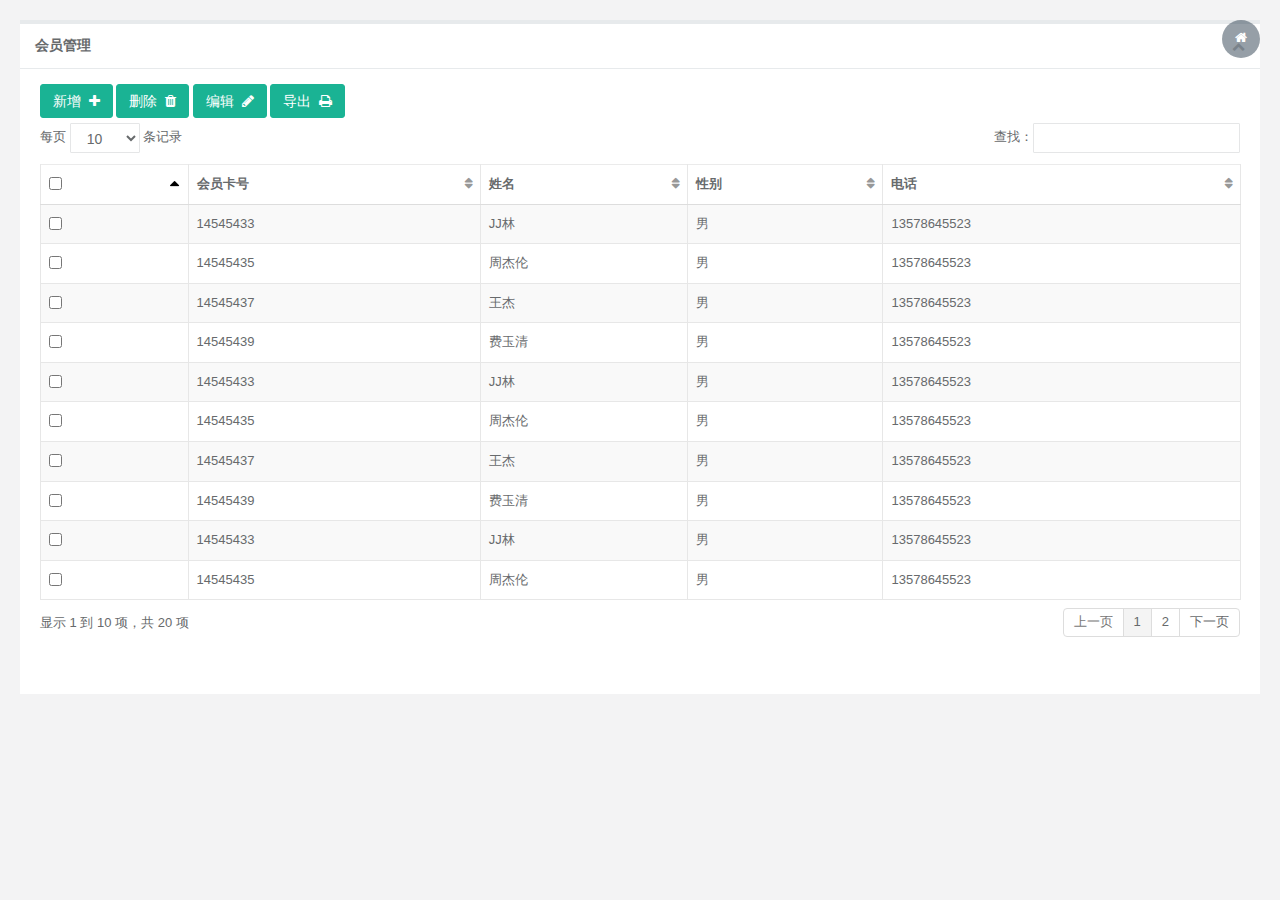
==== commit 5e431b16: "客户消费及员工业绩统计页面设计" ====
--- a/pages/customer_management.html
+++ b/pages/customer_management.html
@@ -206,7 +206,7 @@
       <div class="col-sm-12">
         <div class="ibox float-e-margins">
           <div class="ibox-title">
-            <h5>查询条件</h5>
+            <h5>会员管理</h5>
             <div class="ibox-tools">
               <a class="collapse-link">
                 <i class="fa fa-chevron-up"></i>
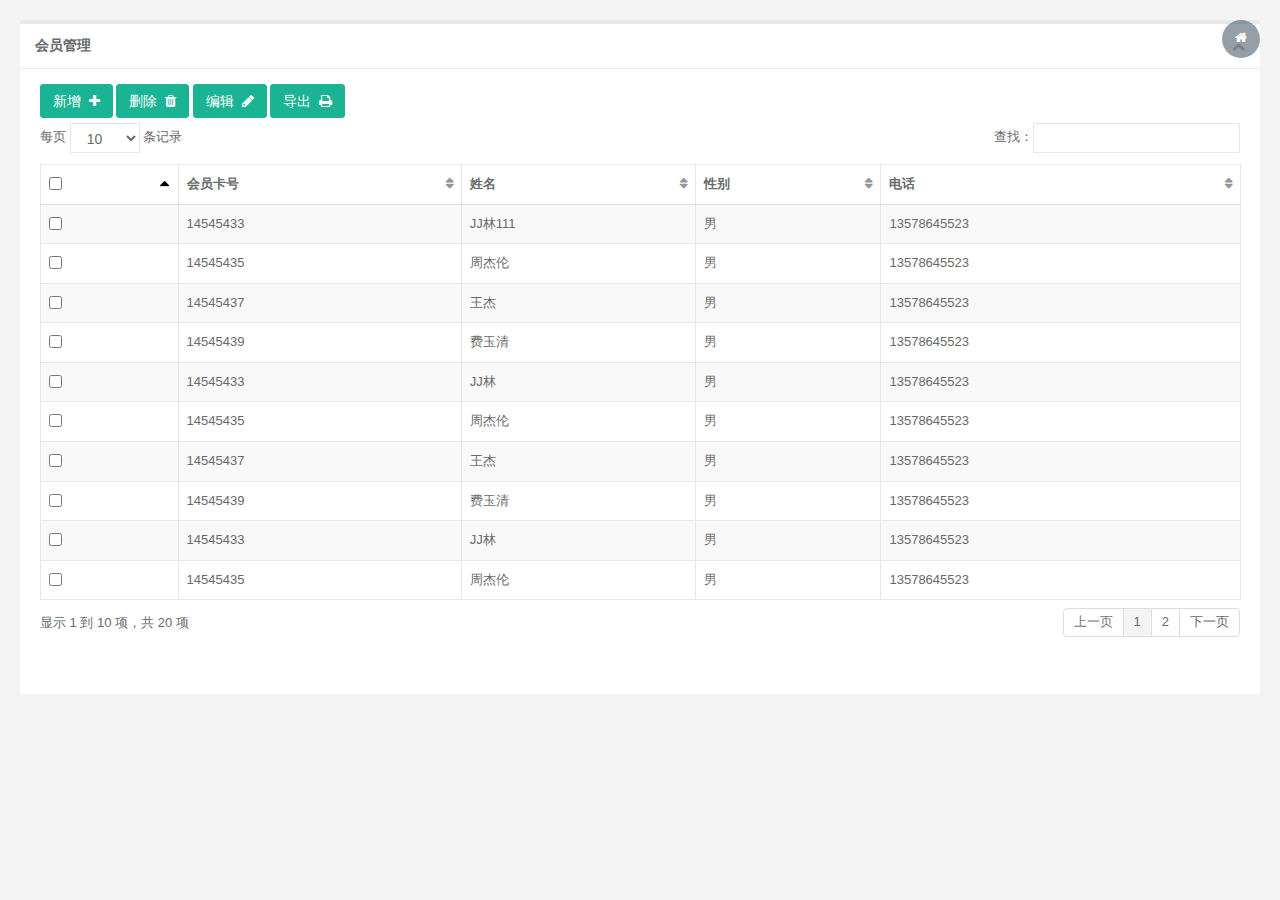
==== commit 2190ee3d: "样式调整" ====
--- a/pages/customer_management.html
+++ b/pages/customer_management.html
@@ -263,97 +263,7 @@
 
   <!-- 自定义js -->
   <script src="../js/content.js?v=1.0.0"></script>
-  <!-- Page-Level Scripts -->
-  <script>
-    $(document).ready(function () {
-      //获取后端数据，然后绑定到table上
-      var getData = [
-        { member: 14545433, userName: 'JJ林', sexuality: '男', phoneNum: '13578645523' },
-        { member: 14545435, userName: '周杰伦', sexuality: '男', phoneNum: '13578645523' },
-        { member: 14545437, userName: '王杰', sexuality: '男', phoneNum: '13578645523' },
-        { member: 14545439, userName: '费玉清', sexuality: '男', phoneNum: '13578645523' },
-        { member: 14545433, userName: 'JJ林', sexuality: '男', phoneNum: '13578645523' },
-        { member: 14545435, userName: '周杰伦', sexuality: '男', phoneNum: '13578645523' },
-        { member: 14545437, userName: '王杰', sexuality: '男', phoneNum: '13578645523' },
-        { member: 14545439, userName: '费玉清', sexuality: '男', phoneNum: '13578645523' },
-        { member: 14545433, userName: 'JJ林', sexuality: '男', phoneNum: '13578645523' },
-        { member: 14545435, userName: '周杰伦', sexuality: '男', phoneNum: '13578645523' },
-        { member: 14545437, userName: '王杰', sexuality: '男', phoneNum: '13578645523' },
-        { member: 14545439, userName: '费玉清', sexuality: '男', phoneNum: '13578645523' },
-        { member: 14545433, userName: 'JJ林', sexuality: '男', phoneNum: '13578645523' },
-        { member: 14545435, userName: '周杰伦', sexuality: '男', phoneNum: '13578645523' },
-        { member: 14545437, userName: '王杰', sexuality: '男', phoneNum: '13578645523' },
-        { member: 14545439, userName: '费玉清', sexuality: '男', phoneNum: '13578645523' },
-        { member: 14545433, userName: 'JJ林', sexuality: '男', phoneNum: '13578645523' },
-        { member: 14545435, userName: '周杰伦', sexuality: '男', phoneNum: '13578645523' },
-        { member: 14545437, userName: '王杰', sexuality: '男', phoneNum: '13578645523' },
-        { member: 14545439, userName: '费玉清', sexuality: '男', phoneNum: '13578645523' },
-      ];
-
-
-      var tbodyHtml = '';
-      for (var i = 0; i < getData.length; i++) {
-        tbodyHtml += '<tr><th><input type="checkbox" class="test"><td>' + getData[i].member + '</td>' +
-          '<td>' + getData[i].userName + '</td>' +
-          '<td>' + getData[i].sexuality + '</td>' +
-          '<td>' + getData[i].phoneNum + '</td></tr>';
-      }
-
-      $('.dataTables-example').append(tbodyHtml);
-      $('.dataTables-example').dataTable();
-    });
-
-    function addUserInfor() {
-      console.log('添加用户信息');
-    }
-
-    // 删除用户信息
-    function deleteUserInfro(event) {
-      var checkList = $('input.test');
-      var checkAry = [];
-      for (var i = 0; i < checkList.length; i++) {
-        if (checkList[i].checked) {
-          checkAry.push(i + 1);
-        }
-      }
-      if (checkAry.length > 0) {
-        // 根据勾选情况动态显示不同的模态框
-        $(event)[0].dataset.target = '#myModal_delete2';
-      } else {
-        $(event)[0].dataset.target = '#myModal_delete';
-      }
-    }
-
-    // 编辑功能
-    function compile(event) {
-      var checkList = $('input.test');
-      var checkAry = [];
-      for (var i = 0; i < checkList.length; i++) {
-        if (checkList[i].checked) {
-          checkAry.push(i + 1);
-        }
-      }
-      if (checkAry.length > 0) {
-        // 根据勾选情况动态显示不同的模态框
-        $(event)[0].dataset.target = '#myModal_pencil2';
-      } else {
-        $(event)[0].dataset.target = '#myModal_pencil1';
-      }
-    }
-
-    function fnClickAddRow() {
-      $.ajax({
-        type: 'GET',
-        url: '192.168.1.156:8080/hello/test',
-        success: function (data) {
-          console.log(data);
-        },
-        error: function (err) {
-          console.log(err);
-        }
-      });
-    }
-  </script>
+  <script src="../js/pages/customer_management.js"></script>
 
   <script type="text/javascript" src="http://tajs.qq.com/stats?sId=9051096" charset="UTF-8"></script>
   <!-- Bootstrap table -->
@@ -361,10 +271,6 @@
   <script src="../js/plugins/bootstrap-table/bootstrap-table-mobile.min.js"></script>
   <script src="../js/plugins/bootstrap-table/locale/bootstrap-table-zh-CN.min.js"></script>
 
-  <!-- Peity -->
-  <script src="../js/demo/bootstrap-table-demo.js"></script>
-  <!--统计代码，可删除-->
-
 </body>
 
 </html>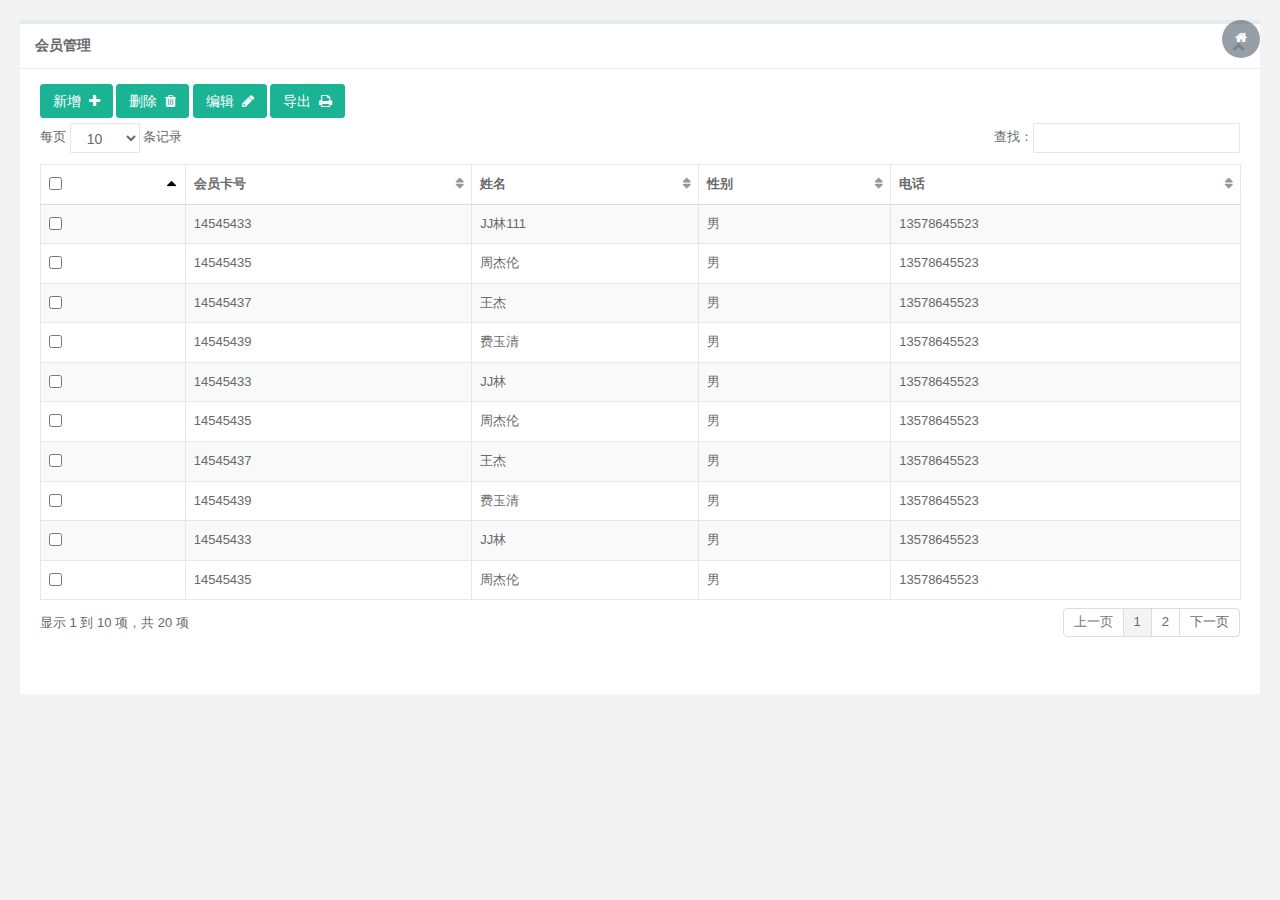
==== commit 6f174d28: "调整页面样式" ====
--- a/pages/customer_management.html
+++ b/pages/customer_management.html
@@ -40,6 +40,12 @@
                 </td>
               </tr>
               <tr>
+                  <td>性别</td>
+                  <td>
+                    <input type="text">
+                  </td>
+                </tr>
+              <tr>
                 <td>手机号码</td>
                 <td>
                   <input type="text">
@@ -83,7 +89,7 @@
           <p>请先勾选数据，再进行删除操作</p>
         </div>
         <div class="modal-footer">
-          <button type="button" class="btn btn-white" data-dismiss="modal">确定</button>
+          <button type="button" class="btn btn-primary" data-dismiss="modal">确定</button>
         </div>
       </div>
     </div>
@@ -104,7 +110,8 @@
           <p>是否删除该用户信息</p>
         </div>
         <div class="modal-footer">
-          <button type="button" class="btn btn-white" data-dismiss="modal">确定</button>
+          <button type="button" class="btn btn-white" data-dismiss="modal">取消</button>
+          <button type="button" class="btn btn-primary" data-dismiss="modal">确定</button>
         </div>
       </div>
     </div>
@@ -125,7 +132,7 @@
           <p>请勾选一条编辑信息，再进行编辑操作</p>
         </div>
         <div class="modal-footer">
-          <button type="button" class="btn btn-white" data-dismiss="modal">确定</button>
+          <button type="button" class="btn btn-primary" data-dismiss="modal">确定</button>
         </div>
       </div>
     </div>
@@ -152,6 +159,12 @@
                 </td>
               </tr>
               <tr>
+                  <td>性别</td>
+                  <td>
+                    <input type="text">
+                  </td>
+                </tr>
+              <tr>
                 <td>手机号码</td>
                 <td>
                   <input type="text">
@@ -173,30 +186,51 @@
           </table>
         </div>
         <div class="modal-footer">
-          <button type="button" class="btn btn-white" data-dismiss="modal">保存</button>
-          <button type="button" class="btn btn-primary" data-dismiss="modal">取消</button>
-        </div>
-      </div>
-    </div>
-  </div>
-  <!-- 导出内容模态框 -->
-  <div class="modal inmodal in" id="myModal_export" tabindex="-1" role="dialog" aria-hidden="true" style="display: none; padding-right: 6px;"
-    data-backdrop="static">
-    <div class="modal-dialog">
-      <div class="modal-content animated fadeIn">
-        <div>
-          <span style="padding-left: 20px;font-size: 20px;">导出</span>
-          <button type="button" class="close" data-dismiss="modal" style="padding-right: 10px;padding-top: 4px;">
-            <span aria-hidden="true">×</span>
-            <span class="sr-only">Close</span>
-          </button>
-        </div>
-        <div class="modal-body">
-          <p>确认导出查询信息吗？</p>
-        </div>
-        <div class="modal-footer">
-          <button type="button" class="btn btn-primary" data-dismiss="modal">确定</button>
           <button type="button" class="btn btn-white" data-dismiss="modal">取消</button>
+          <button type="button" class="btn btn-primary" data-dismiss="modal">保存</button>
+        </div>
+      </div>
+    </div>
+  </div>
+  <!-- 导出内容模态框1 -->
+  <div class="modal inmodal in" id="myModal_export1" tabindex="-1" role="dialog" aria-hidden="true" style="display: none; padding-right: 6px;"
+    data-backdrop="static">
+    <div class="modal-dialog">
+      <div class="modal-content animated fadeIn">
+        <div>
+          <span style="padding-left: 20px;font-size: 20px;">会员管理-导出</span>
+          <button type="button" class="close" data-dismiss="modal" style="padding-right: 10px;padding-top: 4px;">
+            <span aria-hidden="true">×</span>
+            <span class="sr-only">Close</span>
+          </button>
+        </div>
+        <div class="modal-body">
+          <p>请勾选出您需要导出的客户！</p>
+        </div>
+        <div class="modal-footer">
+          <button type="button" class="btn btn-primary" data-dismiss="modal">确定</button>
+        </div>
+      </div>
+    </div>
+  </div>
+  <!-- 导出内容模态框2 -->
+  <div class="modal inmodal in" id="myModal_export2" tabindex="-1" role="dialog" aria-hidden="true" style="display: none; padding-right: 6px;"
+    data-backdrop="static">
+    <div class="modal-dialog">
+      <div class="modal-content animated fadeIn">
+        <div>
+          <span style="padding-left: 20px;font-size: 20px;">会员管理-导出</span>
+          <button type="button" class="close" data-dismiss="modal" style="padding-right: 10px;padding-top: 4px;">
+            <span aria-hidden="true">×</span>
+            <span class="sr-only">Close</span>
+          </button>
+        </div>
+        <div class="modal-body">
+          <p>请确认要导出的客户信息</p>
+        </div>
+        <div class="modal-footer">
+          <button type="button" class="btn btn-white" data-dismiss="modal">取消</button>
+          <button type="button" class="btn btn-primary" data-dismiss="modal">确定</button>
         </div>
       </div>
     </div>
@@ -217,16 +251,16 @@
             <div class="example-wrap">
               <div class="example">
                 <div class="">
-                  <a onclick="addUserInfor();" href="javascript:void(0);" class="btn btn-primary" data-toggle="modal" data-target="#myModal_add">新增&nbsp;
+                  <a onclick="addUserInfo()" href="#" class="btn btn-primary" data-toggle="modal" data-target="#myModal_add">新增&nbsp;
                     <i class="fa fa-plus"></i>
                   </a>
-                  <a onclick="deleteUserInfro(this);" href="javascript:void(0);" class="btn btn-primary" data-toggle="modal" data-target="">删除&nbsp;
+                  <a onclick="deleteUserInfo(this)" href="#" class="btn btn-primary" data-toggle="modal" data-target="">删除&nbsp;
                     <i class="fa fa-trash"></i>
                   </a>
-                  <a onclick="compile(this);" href="javascript:void(0);" class="btn btn-primary" data-toggle="modal" data-target="">编辑&nbsp;
+                  <a onclick="compile(this)" href="#" class="btn btn-primary" data-toggle="modal" data-target="">编辑&nbsp;
                     <i class="fa fa-pencil"></i>
                   </a>
-                  <a onclick="fnClickAddRow();" href="javascript:void(0);" class="btn btn-primary" data-toggle="modal" data-target="#myModal_export">导出&nbsp;
+                  <a onclick="exportUserInfo(this)" href="#" class="btn btn-primary" data-toggle="modal" data-target="">导出&nbsp;
                     <i class="fa fa-print"></i>
                   </a>
                 </div>
@@ -261,16 +295,15 @@
   <script src="../js/plugins/dataTables/jquery.dataTables.js"></script>
   <script src="../js/plugins/dataTables/dataTables.bootstrap.js"></script>
 
-  <!-- 自定义js -->
-  <script src="../js/content.js?v=1.0.0"></script>
-  <script src="../js/pages/customer_management.js"></script>
-
   <script type="text/javascript" src="http://tajs.qq.com/stats?sId=9051096" charset="UTF-8"></script>
   <!-- Bootstrap table -->
   <script src="../js/plugins/bootstrap-table/bootstrap-table.min.js"></script>
   <script src="../js/plugins/bootstrap-table/bootstrap-table-mobile.min.js"></script>
   <script src="../js/plugins/bootstrap-table/locale/bootstrap-table-zh-CN.min.js"></script>
-
+  
+  <!-- 自定义js -->
+  <script src="../js/content.js?v=1.0.0"></script>
+  <script src="../js/pages/customer_management.js"></script>
 </body>
 
 </html>